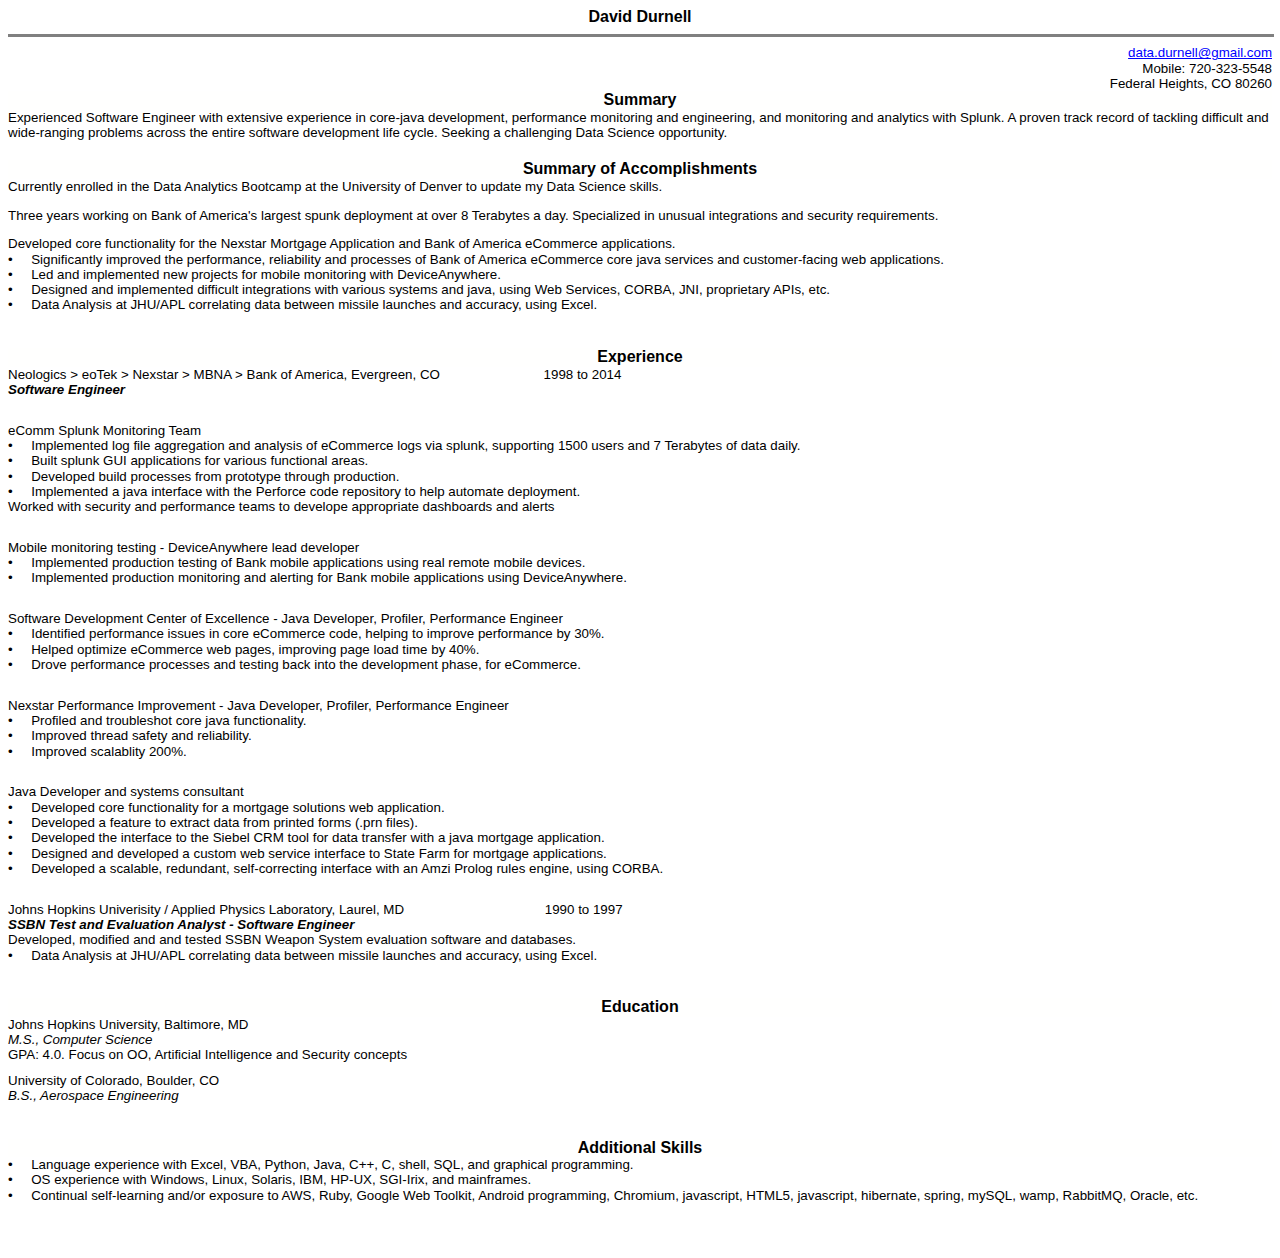
==== resume.html @ 255ffa15 "adding resume" ====
<html>

<head>
<meta http-equiv=Content-Type content="text/html; charset=windows-1252">
<meta name=Generator content="Microsoft Word 15 (filtered)">
<style>
<!--
 /* Font Definitions */
 @font-face
	{font-family:"Cambria Math";
	panose-1:2 4 5 3 5 4 6 3 2 4;}
@font-face
	{font-family:Calibri;
	panose-1:2 15 5 2 2 2 4 3 2 4;}
 /* Style Definitions */
 p.MsoNormal, li.MsoNormal, div.MsoNormal
	{margin-top:0in;
	margin-right:0in;
	margin-bottom:10.0pt;
	margin-left:0in;
	line-height:115%;
	font-size:10.0pt;
	font-family:"Arial",sans-serif;
	color:black;}
a:link, span.MsoHyperlink
	{color:blue;
	text-decoration:underline;}
.MsoChpDefault
	{font-family:"Calibri",sans-serif;}
.MsoPapDefault
	{margin-bottom:10.0pt;
	line-height:115%;}
 /* Page Definitions */
 @page WordSection1
	{size:8.5in 11.0in;
	margin:.8in 1.0in .8in 1.0in;}
div.WordSection1
	{page:WordSection1;}
-->
</style>

</head>

<body lang=EN-US link=blue vlink=purple>

<div class=WordSection1>

<p class=MsoNormal align=center style='margin-bottom:0in;margin-bottom:.0001pt;
text-align:center'><b><span style='font-size:12.0pt;line-height:115%'>David Durnell</span></b></p>

<div class=MsoNormal align=center style='margin-bottom:0in;margin-bottom:.0001pt;
text-align:center'><b><span style='font-size:12.0pt;line-height:115%'>

<hr size=3 width="100%" noshade style='color:black' align=center>

</span></b></div>

<p class=MsoNormal align=right style='margin-bottom:0in;margin-bottom:.0001pt;
text-align:right'><a href="mailto:data.durnell@gmail.com">data.durnell@gmail.com</a></p>

<p class=MsoNormal align=right style='margin-bottom:0in;margin-bottom:.0001pt;
text-align:right'>�Mobile: 720-323-5548</p>

<p class=MsoNormal align=right style='margin-bottom:0in;margin-bottom:.0001pt;
text-align:right'>Federal Heights, CO 80260</p>

<p class=MsoNormal align=center style='margin-bottom:0in;margin-bottom:.0001pt;
text-align:center;background:#FFFFFE'><b><span style='font-size:12.0pt;
line-height:115%'>Summary</span></b></p>

<p class=MsoNormal style='margin-bottom:15.0pt'>Experienced Software Engineer
with extensive experience in core-java development, performance monitoring and
engineering, and monitoring and analytics with Splunk. A proven track record of
tackling difficult and wide-ranging problems across the entire software
development life cycle. Seeking a challenging Data Science opportunity.</p>

<p class=MsoNormal align=center style='margin-bottom:0in;margin-bottom:.0001pt;
text-align:center;background:#FFFFFE'><b><span style='font-size:12.0pt;
line-height:115%'>Summary of Accomplishments</span></b></p>

<p class=MsoNormal style='margin-left:.25in;text-indent:-.25in'>Currently
enrolled in the Data Analytics Bootcamp at the University of Denver to update
my Data Science skills.</p>

<p class=MsoNormal style='margin-left:.25in;text-indent:-.25in'>Three years
working on Bank of America's largest spunk deployment at over 8 Terabytes a
day. Specialized in unusual integrations and security requirements.</p>

<p class=MsoNormal style='margin-top:0in;margin-right:0in;margin-bottom:0in;
margin-left:.25in;margin-bottom:.0001pt;text-indent:-.25in'>Developed core
functionality for the Nexstar Mortgage Application and Bank of America
eCommerce applications.</p>

<p class=MsoNormal style='margin-top:0in;margin-right:0in;margin-bottom:0in;
margin-left:.25in;margin-bottom:.0001pt;text-indent:-.25in'>����� Significantly
improved the performance, reliability and processes of Bank of America
eCommerce core java services and customer-facing web applications.</p>

<p class=MsoNormal style='margin-top:0in;margin-right:0in;margin-bottom:0in;
margin-left:.25in;margin-bottom:.0001pt;text-indent:-.25in'>����� Led and implemented
new projects for mobile monitoring with DeviceAnywhere.</p>

<p class=MsoNormal style='margin-top:0in;margin-right:0in;margin-bottom:0in;
margin-left:.25in;margin-bottom:.0001pt;text-indent:-.25in'>����� Designed and
implemented difficult integrations with various systems and java, using Web
Services, CORBA, JNI, proprietary APIs, etc.</p>

<p class=MsoNormal style='margin-top:0in;margin-right:0in;margin-bottom:0in;
margin-left:.25in;margin-bottom:.0001pt;text-indent:-.25in'>����� Data Analysis
at JHU/APL correlating data between missile launches and accuracy, using Excel.</p>

<p class=MsoNormal style='margin-top:0in;margin-right:0in;margin-bottom:15.0pt;
margin-left:.25in;text-indent:-.25in'>&nbsp;</p>

<p class=MsoNormal align=center style='margin-bottom:0in;margin-bottom:.0001pt;
text-align:center;background:#FFFFFE'><b><span style='font-size:12.0pt;
line-height:115%'>Experience</span></b></p>

<p class=MsoNormal style='margin-bottom:0in;margin-bottom:.0001pt'>Neologics
&gt; eoTek &gt; Nexstar &gt; MBNA &gt; Bank of America, Evergreen, CO��������������������������� 1998
to 2014</p>

<p class=MsoNormal style='margin-bottom:0in;margin-bottom:.0001pt'><b><i>Software
Engineer</i></b></p>

<p class=MsoNormal style='margin-bottom:7.5pt'><b><i>&nbsp;</i></b></p>

<p class=MsoNormal style='margin-bottom:0in;margin-bottom:.0001pt'>eComm Splunk
Monitoring Team</p>

<p class=MsoNormal style='margin-top:0in;margin-right:0in;margin-bottom:0in;
margin-left:.25in;margin-bottom:.0001pt;text-indent:-.25in'>����� Implemented
log file aggregation and analysis of eCommerce logs via splunk, supporting 1500
users and 7 Terabytes of data daily.</p>

<p class=MsoNormal style='margin-top:0in;margin-right:0in;margin-bottom:0in;
margin-left:.25in;margin-bottom:.0001pt;text-indent:-.25in'>����� Built splunk
GUI applications for various functional areas.</p>

<p class=MsoNormal style='margin-top:0in;margin-right:0in;margin-bottom:0in;
margin-left:.25in;margin-bottom:.0001pt;text-indent:-.25in'>����� Developed
build processes from prototype through production.</p>

<p class=MsoNormal style='margin-top:0in;margin-right:0in;margin-bottom:0in;
margin-left:.25in;margin-bottom:.0001pt;text-indent:-.25in'>����� Implemented a
java interface with the Perforce code repository to help automate deployment.</p>

<p class=MsoNormal style='margin-top:0in;margin-right:0in;margin-bottom:0in;
margin-left:.25in;margin-bottom:.0001pt;text-indent:-.25in'>Worked with
security and performance teams to develope appropriate dashboards and alerts</p>

<p class=MsoNormal style='margin-top:0in;margin-right:0in;margin-bottom:7.5pt;
margin-left:.25in;text-indent:-.25in'>&nbsp;</p>

<p class=MsoNormal style='margin-bottom:0in;margin-bottom:.0001pt'>Mobile
monitoring testing - DeviceAnywhere lead developer</p>

<p class=MsoNormal style='margin-top:0in;margin-right:0in;margin-bottom:0in;
margin-left:.25in;margin-bottom:.0001pt;text-indent:-.25in'>����� Implemented
production testing of Bank mobile applications using real remote mobile
devices.</p>

<p class=MsoNormal style='margin-top:0in;margin-right:0in;margin-bottom:0in;
margin-left:.25in;margin-bottom:.0001pt;text-indent:-.25in'>����� Implemented
production monitoring and alerting for Bank mobile applications using
DeviceAnywhere.</p>

<p class=MsoNormal style='margin-top:0in;margin-right:0in;margin-bottom:7.5pt;
margin-left:.25in;text-indent:-.25in'>&nbsp;</p>

<p class=MsoNormal style='margin-bottom:0in;margin-bottom:.0001pt'>Software
Development Center of Excellence - Java Developer, Profiler, Performance
Engineer</p>

<p class=MsoNormal style='margin-top:0in;margin-right:0in;margin-bottom:0in;
margin-left:.25in;margin-bottom:.0001pt;text-indent:-.25in'>����� Identified
performance issues in core eCommerce code, helping to improve performance by
30%.</p>

<p class=MsoNormal style='margin-top:0in;margin-right:0in;margin-bottom:0in;
margin-left:.25in;margin-bottom:.0001pt;text-indent:-.25in'>����� Helped
optimize eCommerce web pages, improving page load time by 40%.</p>

<p class=MsoNormal style='margin-top:0in;margin-right:0in;margin-bottom:0in;
margin-left:.25in;margin-bottom:.0001pt;text-indent:-.25in'>����� Drove
performance processes and testing back into the development phase, for
eCommerce.</p>

<p class=MsoNormal style='margin-top:0in;margin-right:0in;margin-bottom:7.5pt;
margin-left:.25in;text-indent:-.25in'>&nbsp;</p>

<p class=MsoNormal style='margin-bottom:0in;margin-bottom:.0001pt'>Nexstar
Performance Improvement - Java Developer, Profiler, Performance Engineer</p>

<p class=MsoNormal style='margin-top:0in;margin-right:0in;margin-bottom:0in;
margin-left:.25in;margin-bottom:.0001pt;text-indent:-.25in'>����� Profiled and
troubleshot core java functionality.</p>

<p class=MsoNormal style='margin-top:0in;margin-right:0in;margin-bottom:0in;
margin-left:.25in;margin-bottom:.0001pt;text-indent:-.25in'>����� Improved
thread safety and reliability.</p>

<p class=MsoNormal style='margin-top:0in;margin-right:0in;margin-bottom:0in;
margin-left:.25in;margin-bottom:.0001pt;text-indent:-.25in'>����� Improved
scalablity 200%.</p>

<p class=MsoNormal style='margin-top:0in;margin-right:0in;margin-bottom:7.5pt;
margin-left:.25in;text-indent:-.25in'>&nbsp;</p>

<p class=MsoNormal style='margin-bottom:0in;margin-bottom:.0001pt'>Java
Developer and systems consultant</p>

<p class=MsoNormal style='margin-top:0in;margin-right:0in;margin-bottom:0in;
margin-left:.25in;margin-bottom:.0001pt;text-indent:-.25in'>����� Developed
core functionality for a mortgage solutions web application.</p>

<p class=MsoNormal style='margin-top:0in;margin-right:0in;margin-bottom:0in;
margin-left:.25in;margin-bottom:.0001pt;text-indent:-.25in'>����� Developed a
feature to extract data from printed forms (.prn files).</p>

<p class=MsoNormal style='margin-top:0in;margin-right:0in;margin-bottom:0in;
margin-left:.25in;margin-bottom:.0001pt;text-indent:-.25in'>����� Developed the
interface to the Siebel CRM tool for data transfer with a java mortgage
application.</p>

<p class=MsoNormal style='margin-top:0in;margin-right:0in;margin-bottom:0in;
margin-left:.25in;margin-bottom:.0001pt;text-indent:-.25in'>����� Designed and
developed a custom web service interface to State Farm for mortgage
applications.</p>

<p class=MsoNormal style='margin-top:0in;margin-right:0in;margin-bottom:0in;
margin-left:.25in;margin-bottom:.0001pt;text-indent:-.25in'>����� Developed a
scalable, redundant, self-correcting interface with an Amzi Prolog rules
engine, using CORBA.</p>

<p class=MsoNormal style='margin-top:0in;margin-right:0in;margin-bottom:7.5pt;
margin-left:.25in;text-indent:-.25in'>&nbsp;</p>

<p class=MsoNormal style='margin-bottom:0in;margin-bottom:.0001pt'>Johns
Hopkins Univerisity / Applied Physics Laboratory, Laurel, MD������������������������������������� 1990
to 1997</p>

<p class=MsoNormal style='margin-bottom:0in;margin-bottom:.0001pt'><b><i>SSBN
Test and Evaluation Analyst - Software Engineer</i></b></p>

<p class=MsoNormal style='margin-bottom:0in;margin-bottom:.0001pt'>Developed,
modified and and tested SSBN Weapon System evaluation software and databases.</p>

<p class=MsoNormal style='margin-top:0in;margin-right:0in;margin-bottom:0in;
margin-left:.25in;margin-bottom:.0001pt;text-indent:-.25in'>����� Data Analysis
at JHU/APL correlating data between missile launches and accuracy, using Excel.</p>

<p class=MsoNormal style='margin-top:0in;margin-right:0in;margin-bottom:15.0pt;
margin-left:.25in;text-indent:-.25in'>&nbsp;</p>

<p class=MsoNormal align=center style='margin-bottom:0in;margin-bottom:.0001pt;
text-align:center;background:#FFFFFE'><b><span style='font-size:12.0pt;
line-height:115%'>Education</span></b></p>

<p class=MsoNormal style='margin-bottom:0in;margin-bottom:.0001pt'>Johns
Hopkins University, Baltimore, MD����������������������������������������������������������������������������������������������� </p>

<p class=MsoNormal style='margin-bottom:0in;margin-bottom:.0001pt'><i>M.S., Computer
Science</i></p>

<p class=MsoNormal style='margin-bottom:7.5pt'>GPA: 4.0. Focus on OO,
Artificial Intelligence and Security concepts</p>

<p class=MsoNormal style='margin-bottom:0in;margin-bottom:.0001pt'>University
of Colorado, Boulder, CO������������������������������������������������������������������������������������������������������ </p>

<p class=MsoNormal style='margin-bottom:0in;margin-bottom:.0001pt'><i>B.S.,
Aerospace Engineering</i></p>

<p class=MsoNormal style='margin-bottom:15.0pt'><i>&nbsp;</i></p>

<p class=MsoNormal align=center style='margin-bottom:0in;margin-bottom:.0001pt;
text-align:center;background:#FFFFFE'><b><span style='font-size:12.0pt;
line-height:115%'>Additional Skills</span></b></p>

<p class=MsoNormal style='margin-top:0in;margin-right:0in;margin-bottom:0in;
margin-left:.25in;margin-bottom:.0001pt;text-indent:-.25in'>����� Language
experience with Excel, VBA, Python, Java, C++, C, shell, SQL, and graphical
programming.</p>

<p class=MsoNormal style='margin-top:0in;margin-right:0in;margin-bottom:0in;
margin-left:.25in;margin-bottom:.0001pt;text-indent:-.25in'>����� OS experience
with Windows, Linux, Solaris, IBM, HP-UX, SGI-Irix, and mainframes.</p>

<p class=MsoNormal style='margin-top:0in;margin-right:0in;margin-bottom:15.0pt;
margin-left:.25in;text-indent:-.25in'>����� Continual self-learning and/or
exposure to AWS, Ruby, Google Web Toolkit, Android programming, Chromium,
javascript, HTML5, javascript, hibernate, spring, mySQL, wamp, RabbitMQ,
Oracle, etc.</p>

<p class=MsoNormal style='margin-top:0in;margin-right:0in;margin-bottom:15.0pt;
margin-left:.25in;text-indent:-.25in'>&nbsp;</p>

</div>

</body>

</html>
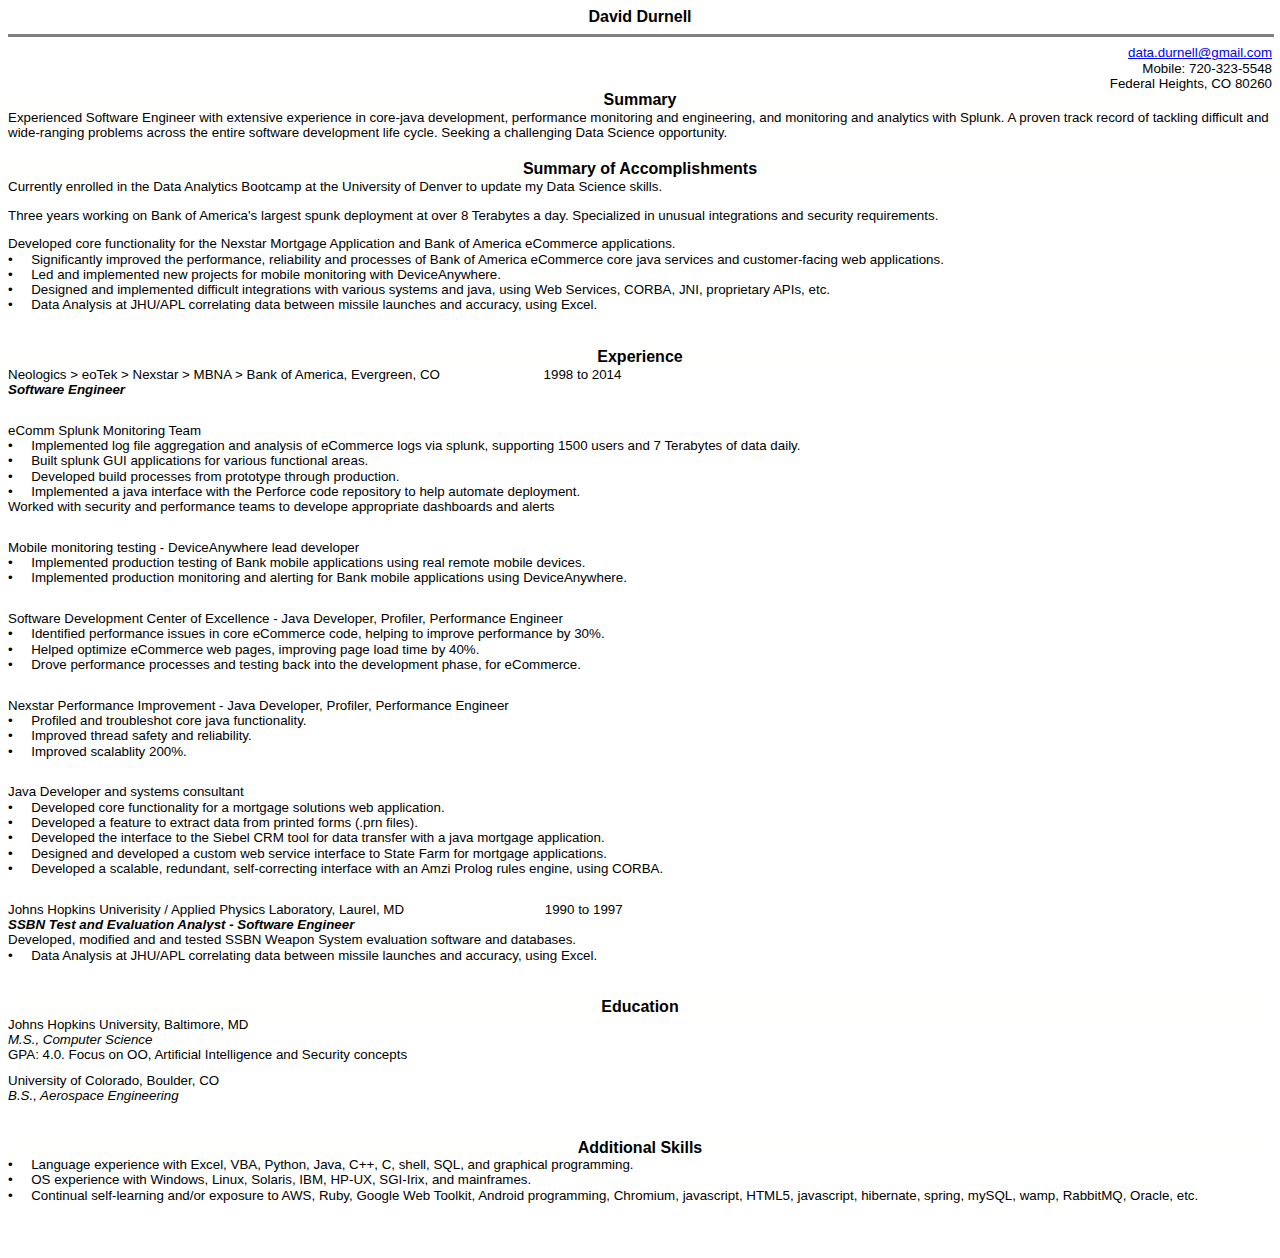
==== commit 610daf34: "resume adjustment" ====
--- a/resume.html
+++ b/resume.html
@@ -1,55 +1,843 @@
-<html>
+<html xmlns:v="urn:schemas-microsoft-com:vml"
+xmlns:o="urn:schemas-microsoft-com:office:office"
+xmlns:w="urn:schemas-microsoft-com:office:word"
+xmlns:m="http://schemas.microsoft.com/office/2004/12/omml"
+xmlns="http://www.w3.org/TR/REC-html40">
 
 <head>
 <meta http-equiv=Content-Type content="text/html; charset=windows-1252">
-<meta name=Generator content="Microsoft Word 15 (filtered)">
+<meta name=ProgId content=Word.Document>
+<meta name=Generator content="Microsoft Word 15">
+<meta name=Originator content="Microsoft Word 15">
+<link rel=File-List href="resume_files/filelist.xml">
+<link rel=Edit-Time-Data href="resume_files/editdata.mso">
+<!--[if !mso]>
+<style>
+v\:* {behavior:url(#default#VML);}
+o\:* {behavior:url(#default#VML);}
+w\:* {behavior:url(#default#VML);}
+.shape {behavior:url(#default#VML);}
+</style>
+<![endif]--><!--[if gte mso 9]><xml>
+ <o:DocumentProperties>
+  <o:Author>David Durnell</o:Author>
+  <o:LastAuthor>David Durnell</o:LastAuthor>
+  <o:Revision>2</o:Revision>
+  <o:TotalTime>942</o:TotalTime>
+  <o:Created>2020-03-02T18:33:00Z</o:Created>
+  <o:LastSaved>2020-03-02T18:33:00Z</o:LastSaved>
+  <o:Pages>1</o:Pages>
+  <o:Words>618</o:Words>
+  <o:Characters>3526</o:Characters>
+  <o:Lines>29</o:Lines>
+  <o:Paragraphs>8</o:Paragraphs>
+  <o:CharactersWithSpaces>4136</o:CharactersWithSpaces>
+  <o:Version>16.00</o:Version>
+ </o:DocumentProperties>
+ <o:OfficeDocumentSettings>
+  <o:AllowPNG/>
+ </o:OfficeDocumentSettings>
+</xml><![endif]-->
+<link rel=themeData href="resume_files/themedata.thmx">
+<link rel=colorSchemeMapping href="resume_files/colorschememapping.xml">
+<!--[if gte mso 9]><xml>
+ <w:WordDocument>
+  <w:SpellingState>Clean</w:SpellingState>
+  <w:GrammarState>Clean</w:GrammarState>
+  <w:TrackMoves>false</w:TrackMoves>
+  <w:TrackFormatting/>
+  <w:PunctuationKerning/>
+  <w:ValidateAgainstSchemas/>
+  <w:SaveIfXMLInvalid>false</w:SaveIfXMLInvalid>
+  <w:IgnoreMixedContent>false</w:IgnoreMixedContent>
+  <w:AlwaysShowPlaceholderText>false</w:AlwaysShowPlaceholderText>
+  <w:DoNotPromoteQF/>
+  <w:LidThemeOther>EN-US</w:LidThemeOther>
+  <w:LidThemeAsian>X-NONE</w:LidThemeAsian>
+  <w:LidThemeComplexScript>X-NONE</w:LidThemeComplexScript>
+  <w:Compatibility>
+   <w:BreakWrappedTables/>
+   <w:SnapToGridInCell/>
+   <w:WrapTextWithPunct/>
+   <w:UseAsianBreakRules/>
+   <w:UseWord2010TableStyleRules/>
+   <w:DontGrowAutofit/>
+   <w:SplitPgBreakAndParaMark/>
+  </w:Compatibility>
+  <m:mathPr>
+   <m:mathFont m:val="Cambria Math"/>
+   <m:brkBin m:val="before"/>
+   <m:brkBinSub m:val="&#45;-"/>
+   <m:smallFrac m:val="off"/>
+   <m:dispDef/>
+   <m:lMargin m:val="0"/>
+   <m:rMargin m:val="0"/>
+   <m:defJc m:val="centerGroup"/>
+   <m:wrapIndent m:val="1440"/>
+   <m:intLim m:val="subSup"/>
+   <m:naryLim m:val="undOvr"/>
+  </m:mathPr></w:WordDocument>
+</xml><![endif]--><!--[if gte mso 9]><xml>
+ <w:LatentStyles DefLockedState="false" DefUnhideWhenUsed="false"
+  DefSemiHidden="false" DefQFormat="false" DefPriority="99"
+  LatentStyleCount="376">
+  <w:LsdException Locked="false" Priority="0" QFormat="true" Name="Normal"/>
+  <w:LsdException Locked="false" Priority="9" QFormat="true" Name="heading 1"/>
+  <w:LsdException Locked="false" Priority="9" SemiHidden="true"
+   UnhideWhenUsed="true" QFormat="true" Name="heading 2"/>
+  <w:LsdException Locked="false" Priority="9" SemiHidden="true"
+   UnhideWhenUsed="true" QFormat="true" Name="heading 3"/>
+  <w:LsdException Locked="false" Priority="9" SemiHidden="true"
+   UnhideWhenUsed="true" QFormat="true" Name="heading 4"/>
+  <w:LsdException Locked="false" Priority="9" SemiHidden="true"
+   UnhideWhenUsed="true" QFormat="true" Name="heading 5"/>
+  <w:LsdException Locked="false" Priority="9" SemiHidden="true"
+   UnhideWhenUsed="true" QFormat="true" Name="heading 6"/>
+  <w:LsdException Locked="false" Priority="9" SemiHidden="true"
+   UnhideWhenUsed="true" QFormat="true" Name="heading 7"/>
+  <w:LsdException Locked="false" Priority="9" SemiHidden="true"
+   UnhideWhenUsed="true" QFormat="true" Name="heading 8"/>
+  <w:LsdException Locked="false" Priority="9" SemiHidden="true"
+   UnhideWhenUsed="true" QFormat="true" Name="heading 9"/>
+  <w:LsdException Locked="false" SemiHidden="true" UnhideWhenUsed="true"
+   Name="index 1"/>
+  <w:LsdException Locked="false" SemiHidden="true" UnhideWhenUsed="true"
+   Name="index 2"/>
+  <w:LsdException Locked="false" SemiHidden="true" UnhideWhenUsed="true"
+   Name="index 3"/>
+  <w:LsdException Locked="false" SemiHidden="true" UnhideWhenUsed="true"
+   Name="index 4"/>
+  <w:LsdException Locked="false" SemiHidden="true" UnhideWhenUsed="true"
+   Name="index 5"/>
+  <w:LsdException Locked="false" SemiHidden="true" UnhideWhenUsed="true"
+   Name="index 6"/>
+  <w:LsdException Locked="false" SemiHidden="true" UnhideWhenUsed="true"
+   Name="index 7"/>
+  <w:LsdException Locked="false" SemiHidden="true" UnhideWhenUsed="true"
+   Name="index 8"/>
+  <w:LsdException Locked="false" SemiHidden="true" UnhideWhenUsed="true"
+   Name="index 9"/>
+  <w:LsdException Locked="false" Priority="39" SemiHidden="true"
+   UnhideWhenUsed="true" Name="toc 1"/>
+  <w:LsdException Locked="false" Priority="39" SemiHidden="true"
+   UnhideWhenUsed="true" Name="toc 2"/>
+  <w:LsdException Locked="false" Priority="39" SemiHidden="true"
+   UnhideWhenUsed="true" Name="toc 3"/>
+  <w:LsdException Locked="false" Priority="39" SemiHidden="true"
+   UnhideWhenUsed="true" Name="toc 4"/>
+  <w:LsdException Locked="false" Priority="39" SemiHidden="true"
+   UnhideWhenUsed="true" Name="toc 5"/>
+  <w:LsdException Locked="false" Priority="39" SemiHidden="true"
+   UnhideWhenUsed="true" Name="toc 6"/>
+  <w:LsdException Locked="false" Priority="39" SemiHidden="true"
+   UnhideWhenUsed="true" Name="toc 7"/>
+  <w:LsdException Locked="false" Priority="39" SemiHidden="true"
+   UnhideWhenUsed="true" Name="toc 8"/>
+  <w:LsdException Locked="false" Priority="39" SemiHidden="true"
+   UnhideWhenUsed="true" Name="toc 9"/>
+  <w:LsdException Locked="false" SemiHidden="true" UnhideWhenUsed="true"
+   Name="Normal Indent"/>
+  <w:LsdException Locked="false" SemiHidden="true" UnhideWhenUsed="true"
+   Name="footnote text"/>
+  <w:LsdException Locked="false" SemiHidden="true" UnhideWhenUsed="true"
+   Name="annotation text"/>
+  <w:LsdException Locked="false" SemiHidden="true" UnhideWhenUsed="true"
+   Name="header"/>
+  <w:LsdException Locked="false" SemiHidden="true" UnhideWhenUsed="true"
+   Name="footer"/>
+  <w:LsdException Locked="false" SemiHidden="true" UnhideWhenUsed="true"
+   Name="index heading"/>
+  <w:LsdException Locked="false" Priority="35" SemiHidden="true"
+   UnhideWhenUsed="true" QFormat="true" Name="caption"/>
+  <w:LsdException Locked="false" SemiHidden="true" UnhideWhenUsed="true"
+   Name="table of figures"/>
+  <w:LsdException Locked="false" SemiHidden="true" UnhideWhenUsed="true"
+   Name="envelope address"/>
+  <w:LsdException Locked="false" SemiHidden="true" UnhideWhenUsed="true"
+   Name="envelope return"/>
+  <w:LsdException Locked="false" SemiHidden="true" UnhideWhenUsed="true"
+   Name="footnote reference"/>
+  <w:LsdException Locked="false" SemiHidden="true" UnhideWhenUsed="true"
+   Name="annotation reference"/>
+  <w:LsdException Locked="false" SemiHidden="true" UnhideWhenUsed="true"
+   Name="line number"/>
+  <w:LsdException Locked="false" SemiHidden="true" UnhideWhenUsed="true"
+   Name="page number"/>
+  <w:LsdException Locked="false" SemiHidden="true" UnhideWhenUsed="true"
+   Name="endnote reference"/>
+  <w:LsdException Locked="false" SemiHidden="true" UnhideWhenUsed="true"
+   Name="endnote text"/>
+  <w:LsdException Locked="false" SemiHidden="true" UnhideWhenUsed="true"
+   Name="table of authorities"/>
+  <w:LsdException Locked="false" SemiHidden="true" UnhideWhenUsed="true"
+   Name="macro"/>
+  <w:LsdException Locked="false" SemiHidden="true" UnhideWhenUsed="true"
+   Name="toa heading"/>
+  <w:LsdException Locked="false" SemiHidden="true" UnhideWhenUsed="true"
+   Name="List"/>
+  <w:LsdException Locked="false" SemiHidden="true" UnhideWhenUsed="true"
+   Name="List Bullet"/>
+  <w:LsdException Locked="false" SemiHidden="true" UnhideWhenUsed="true"
+   Name="List Number"/>
+  <w:LsdException Locked="false" SemiHidden="true" UnhideWhenUsed="true"
+   Name="List 2"/>
+  <w:LsdException Locked="false" SemiHidden="true" UnhideWhenUsed="true"
+   Name="List 3"/>
+  <w:LsdException Locked="false" SemiHidden="true" UnhideWhenUsed="true"
+   Name="List 4"/>
+  <w:LsdException Locked="false" SemiHidden="true" UnhideWhenUsed="true"
+   Name="List 5"/>
+  <w:LsdException Locked="false" SemiHidden="true" UnhideWhenUsed="true"
+   Name="List Bullet 2"/>
+  <w:LsdException Locked="false" SemiHidden="true" UnhideWhenUsed="true"
+   Name="List Bullet 3"/>
+  <w:LsdException Locked="false" SemiHidden="true" UnhideWhenUsed="true"
+   Name="List Bullet 4"/>
+  <w:LsdException Locked="false" SemiHidden="true" UnhideWhenUsed="true"
+   Name="List Bullet 5"/>
+  <w:LsdException Locked="false" SemiHidden="true" UnhideWhenUsed="true"
+   Name="List Number 2"/>
+  <w:LsdException Locked="false" SemiHidden="true" UnhideWhenUsed="true"
+   Name="List Number 3"/>
+  <w:LsdException Locked="false" SemiHidden="true" UnhideWhenUsed="true"
+   Name="List Number 4"/>
+  <w:LsdException Locked="false" SemiHidden="true" UnhideWhenUsed="true"
+   Name="List Number 5"/>
+  <w:LsdException Locked="false" Priority="10" QFormat="true" Name="Title"/>
+  <w:LsdException Locked="false" SemiHidden="true" UnhideWhenUsed="true"
+   Name="Closing"/>
+  <w:LsdException Locked="false" SemiHidden="true" UnhideWhenUsed="true"
+   Name="Signature"/>
+  <w:LsdException Locked="false" Priority="1" SemiHidden="true"
+   UnhideWhenUsed="true" Name="Default Paragraph Font"/>
+  <w:LsdException Locked="false" SemiHidden="true" UnhideWhenUsed="true"
+   Name="Body Text"/>
+  <w:LsdException Locked="false" SemiHidden="true" UnhideWhenUsed="true"
+   Name="Body Text Indent"/>
+  <w:LsdException Locked="false" SemiHidden="true" UnhideWhenUsed="true"
+   Name="List Continue"/>
+  <w:LsdException Locked="false" SemiHidden="true" UnhideWhenUsed="true"
+   Name="List Continue 2"/>
+  <w:LsdException Locked="false" SemiHidden="true" UnhideWhenUsed="true"
+   Name="List Continue 3"/>
+  <w:LsdException Locked="false" SemiHidden="true" UnhideWhenUsed="true"
+   Name="List Continue 4"/>
+  <w:LsdException Locked="false" SemiHidden="true" UnhideWhenUsed="true"
+   Name="List Continue 5"/>
+  <w:LsdException Locked="false" SemiHidden="true" UnhideWhenUsed="true"
+   Name="Message Header"/>
+  <w:LsdException Locked="false" Priority="11" QFormat="true" Name="Subtitle"/>
+  <w:LsdException Locked="false" SemiHidden="true" UnhideWhenUsed="true"
+   Name="Salutation"/>
+  <w:LsdException Locked="false" SemiHidden="true" UnhideWhenUsed="true"
+   Name="Date"/>
+  <w:LsdException Locked="false" SemiHidden="true" UnhideWhenUsed="true"
+   Name="Body Text First Indent"/>
+  <w:LsdException Locked="false" SemiHidden="true" UnhideWhenUsed="true"
+   Name="Body Text First Indent 2"/>
+  <w:LsdException Locked="false" SemiHidden="true" UnhideWhenUsed="true"
+   Name="Note Heading"/>
+  <w:LsdException Locked="false" SemiHidden="true" UnhideWhenUsed="true"
+   Name="Body Text 2"/>
+  <w:LsdException Locked="false" SemiHidden="true" UnhideWhenUsed="true"
+   Name="Body Text 3"/>
+  <w:LsdException Locked="false" SemiHidden="true" UnhideWhenUsed="true"
+   Name="Body Text Indent 2"/>
+  <w:LsdException Locked="false" SemiHidden="true" UnhideWhenUsed="true"
+   Name="Body Text Indent 3"/>
+  <w:LsdException Locked="false" SemiHidden="true" UnhideWhenUsed="true"
+   Name="Block Text"/>
+  <w:LsdException Locked="false" SemiHidden="true" UnhideWhenUsed="true"
+   Name="Hyperlink"/>
+  <w:LsdException Locked="false" SemiHidden="true" UnhideWhenUsed="true"
+   Name="FollowedHyperlink"/>
+  <w:LsdException Locked="false" Priority="22" QFormat="true" Name="Strong"/>
+  <w:LsdException Locked="false" Priority="20" QFormat="true" Name="Emphasis"/>
+  <w:LsdException Locked="false" SemiHidden="true" UnhideWhenUsed="true"
+   Name="Document Map"/>
+  <w:LsdException Locked="false" SemiHidden="true" UnhideWhenUsed="true"
+   Name="Plain Text"/>
+  <w:LsdException Locked="false" SemiHidden="true" UnhideWhenUsed="true"
+   Name="E-mail Signature"/>
+  <w:LsdException Locked="false" SemiHidden="true" UnhideWhenUsed="true"
+   Name="HTML Top of Form"/>
+  <w:LsdException Locked="false" SemiHidden="true" UnhideWhenUsed="true"
+   Name="HTML Bottom of Form"/>
+  <w:LsdException Locked="false" SemiHidden="true" UnhideWhenUsed="true"
+   Name="Normal (Web)"/>
+  <w:LsdException Locked="false" SemiHidden="true" UnhideWhenUsed="true"
+   Name="HTML Acronym"/>
+  <w:LsdException Locked="false" SemiHidden="true" UnhideWhenUsed="true"
+   Name="HTML Address"/>
+  <w:LsdException Locked="false" SemiHidden="true" UnhideWhenUsed="true"
+   Name="HTML Cite"/>
+  <w:LsdException Locked="false" SemiHidden="true" UnhideWhenUsed="true"
+   Name="HTML Code"/>
+  <w:LsdException Locked="false" SemiHidden="true" UnhideWhenUsed="true"
+   Name="HTML Definition"/>
+  <w:LsdException Locked="false" SemiHidden="true" UnhideWhenUsed="true"
+   Name="HTML Keyboard"/>
+  <w:LsdException Locked="false" SemiHidden="true" UnhideWhenUsed="true"
+   Name="HTML Preformatted"/>
+  <w:LsdException Locked="false" SemiHidden="true" UnhideWhenUsed="true"
+   Name="HTML Sample"/>
+  <w:LsdException Locked="false" SemiHidden="true" UnhideWhenUsed="true"
+   Name="HTML Typewriter"/>
+  <w:LsdException Locked="false" SemiHidden="true" UnhideWhenUsed="true"
+   Name="HTML Variable"/>
+  <w:LsdException Locked="false" SemiHidden="true" UnhideWhenUsed="true"
+   Name="Normal Table"/>
+  <w:LsdException Locked="false" SemiHidden="true" UnhideWhenUsed="true"
+   Name="annotation subject"/>
+  <w:LsdException Locked="false" SemiHidden="true" UnhideWhenUsed="true"
+   Name="No List"/>
+  <w:LsdException Locked="false" SemiHidden="true" UnhideWhenUsed="true"
+   Name="Outline List 1"/>
+  <w:LsdException Locked="false" SemiHidden="true" UnhideWhenUsed="true"
+   Name="Outline List 2"/>
+  <w:LsdException Locked="false" SemiHidden="true" UnhideWhenUsed="true"
+   Name="Outline List 3"/>
+  <w:LsdException Locked="false" SemiHidden="true" UnhideWhenUsed="true"
+   Name="Table Simple 1"/>
+  <w:LsdException Locked="false" SemiHidden="true" UnhideWhenUsed="true"
+   Name="Table Simple 2"/>
+  <w:LsdException Locked="false" SemiHidden="true" UnhideWhenUsed="true"
+   Name="Table Simple 3"/>
+  <w:LsdException Locked="false" SemiHidden="true" UnhideWhenUsed="true"
+   Name="Table Classic 1"/>
+  <w:LsdException Locked="false" SemiHidden="true" UnhideWhenUsed="true"
+   Name="Table Classic 2"/>
+  <w:LsdException Locked="false" SemiHidden="true" UnhideWhenUsed="true"
+   Name="Table Classic 3"/>
+  <w:LsdException Locked="false" SemiHidden="true" UnhideWhenUsed="true"
+   Name="Table Classic 4"/>
+  <w:LsdException Locked="false" SemiHidden="true" UnhideWhenUsed="true"
+   Name="Table Colorful 1"/>
+  <w:LsdException Locked="false" SemiHidden="true" UnhideWhenUsed="true"
+   Name="Table Colorful 2"/>
+  <w:LsdException Locked="false" SemiHidden="true" UnhideWhenUsed="true"
+   Name="Table Colorful 3"/>
+  <w:LsdException Locked="false" SemiHidden="true" UnhideWhenUsed="true"
+   Name="Table Columns 1"/>
+  <w:LsdException Locked="false" SemiHidden="true" UnhideWhenUsed="true"
+   Name="Table Columns 2"/>
+  <w:LsdException Locked="false" SemiHidden="true" UnhideWhenUsed="true"
+   Name="Table Columns 3"/>
+  <w:LsdException Locked="false" SemiHidden="true" UnhideWhenUsed="true"
+   Name="Table Columns 4"/>
+  <w:LsdException Locked="false" SemiHidden="true" UnhideWhenUsed="true"
+   Name="Table Columns 5"/>
+  <w:LsdException Locked="false" SemiHidden="true" UnhideWhenUsed="true"
+   Name="Table Grid 1"/>
+  <w:LsdException Locked="false" SemiHidden="true" UnhideWhenUsed="true"
+   Name="Table Grid 2"/>
+  <w:LsdException Locked="false" SemiHidden="true" UnhideWhenUsed="true"
+   Name="Table Grid 3"/>
+  <w:LsdException Locked="false" SemiHidden="true" UnhideWhenUsed="true"
+   Name="Table Grid 4"/>
+  <w:LsdException Locked="false" SemiHidden="true" UnhideWhenUsed="true"
+   Name="Table Grid 5"/>
+  <w:LsdException Locked="false" SemiHidden="true" UnhideWhenUsed="true"
+   Name="Table Grid 6"/>
+  <w:LsdException Locked="false" SemiHidden="true" UnhideWhenUsed="true"
+   Name="Table Grid 7"/>
+  <w:LsdException Locked="false" SemiHidden="true" UnhideWhenUsed="true"
+   Name="Table Grid 8"/>
+  <w:LsdException Locked="false" SemiHidden="true" UnhideWhenUsed="true"
+   Name="Table List 1"/>
+  <w:LsdException Locked="false" SemiHidden="true" UnhideWhenUsed="true"
+   Name="Table List 2"/>
+  <w:LsdException Locked="false" SemiHidden="true" UnhideWhenUsed="true"
+   Name="Table List 3"/>
+  <w:LsdException Locked="false" SemiHidden="true" UnhideWhenUsed="true"
+   Name="Table List 4"/>
+  <w:LsdException Locked="false" SemiHidden="true" UnhideWhenUsed="true"
+   Name="Table List 5"/>
+  <w:LsdException Locked="false" SemiHidden="true" UnhideWhenUsed="true"
+   Name="Table List 6"/>
+  <w:LsdException Locked="false" SemiHidden="true" UnhideWhenUsed="true"
+   Name="Table List 7"/>
+  <w:LsdException Locked="false" SemiHidden="true" UnhideWhenUsed="true"
+   Name="Table List 8"/>
+  <w:LsdException Locked="false" SemiHidden="true" UnhideWhenUsed="true"
+   Name="Table 3D effects 1"/>
+  <w:LsdException Locked="false" SemiHidden="true" UnhideWhenUsed="true"
+   Name="Table 3D effects 2"/>
+  <w:LsdException Locked="false" SemiHidden="true" UnhideWhenUsed="true"
+   Name="Table 3D effects 3"/>
+  <w:LsdException Locked="false" SemiHidden="true" UnhideWhenUsed="true"
+   Name="Table Contemporary"/>
+  <w:LsdException Locked="false" SemiHidden="true" UnhideWhenUsed="true"
+   Name="Table Elegant"/>
+  <w:LsdException Locked="false" SemiHidden="true" UnhideWhenUsed="true"
+   Name="Table Professional"/>
+  <w:LsdException Locked="false" SemiHidden="true" UnhideWhenUsed="true"
+   Name="Table Subtle 1"/>
+  <w:LsdException Locked="false" SemiHidden="true" UnhideWhenUsed="true"
+   Name="Table Subtle 2"/>
+  <w:LsdException Locked="false" SemiHidden="true" UnhideWhenUsed="true"
+   Name="Table Web 1"/>
+  <w:LsdException Locked="false" SemiHidden="true" UnhideWhenUsed="true"
+   Name="Table Web 2"/>
+  <w:LsdException Locked="false" SemiHidden="true" UnhideWhenUsed="true"
+   Name="Table Web 3"/>
+  <w:LsdException Locked="false" SemiHidden="true" UnhideWhenUsed="true"
+   Name="Balloon Text"/>
+  <w:LsdException Locked="false" Priority="59" Name="Table Grid"/>
+  <w:LsdException Locked="false" SemiHidden="true" UnhideWhenUsed="true"
+   Name="Table Theme"/>
+  <w:LsdException Locked="false" SemiHidden="true" Name="Placeholder Text"/>
+  <w:LsdException Locked="false" Priority="1" QFormat="true" Name="No Spacing"/>
+  <w:LsdException Locked="false" Priority="60" Name="Light Shading"/>
+  <w:LsdException Locked="false" Priority="61" Name="Light List"/>
+  <w:LsdException Locked="false" Priority="62" Name="Light Grid"/>
+  <w:LsdException Locked="false" Priority="63" Name="Medium Shading 1"/>
+  <w:LsdException Locked="false" Priority="64" Name="Medium Shading 2"/>
+  <w:LsdException Locked="false" Priority="65" Name="Medium List 1"/>
+  <w:LsdException Locked="false" Priority="66" Name="Medium List 2"/>
+  <w:LsdException Locked="false" Priority="67" Name="Medium Grid 1"/>
+  <w:LsdException Locked="false" Priority="68" Name="Medium Grid 2"/>
+  <w:LsdException Locked="false" Priority="69" Name="Medium Grid 3"/>
+  <w:LsdException Locked="false" Priority="70" Name="Dark List"/>
+  <w:LsdException Locked="false" Priority="71" Name="Colorful Shading"/>
+  <w:LsdException Locked="false" Priority="72" Name="Colorful List"/>
+  <w:LsdException Locked="false" Priority="73" Name="Colorful Grid"/>
+  <w:LsdException Locked="false" Priority="60" Name="Light Shading Accent 1"/>
+  <w:LsdException Locked="false" Priority="61" Name="Light List Accent 1"/>
+  <w:LsdException Locked="false" Priority="62" Name="Light Grid Accent 1"/>
+  <w:LsdException Locked="false" Priority="63" Name="Medium Shading 1 Accent 1"/>
+  <w:LsdException Locked="false" Priority="64" Name="Medium Shading 2 Accent 1"/>
+  <w:LsdException Locked="false" Priority="65" Name="Medium List 1 Accent 1"/>
+  <w:LsdException Locked="false" SemiHidden="true" Name="Revision"/>
+  <w:LsdException Locked="false" Priority="34" QFormat="true"
+   Name="List Paragraph"/>
+  <w:LsdException Locked="false" Priority="29" QFormat="true" Name="Quote"/>
+  <w:LsdException Locked="false" Priority="30" QFormat="true"
+   Name="Intense Quote"/>
+  <w:LsdException Locked="false" Priority="66" Name="Medium List 2 Accent 1"/>
+  <w:LsdException Locked="false" Priority="67" Name="Medium Grid 1 Accent 1"/>
+  <w:LsdException Locked="false" Priority="68" Name="Medium Grid 2 Accent 1"/>
+  <w:LsdException Locked="false" Priority="69" Name="Medium Grid 3 Accent 1"/>
+  <w:LsdException Locked="false" Priority="70" Name="Dark List Accent 1"/>
+  <w:LsdException Locked="false" Priority="71" Name="Colorful Shading Accent 1"/>
+  <w:LsdException Locked="false" Priority="72" Name="Colorful List Accent 1"/>
+  <w:LsdException Locked="false" Priority="73" Name="Colorful Grid Accent 1"/>
+  <w:LsdException Locked="false" Priority="60" Name="Light Shading Accent 2"/>
+  <w:LsdException Locked="false" Priority="61" Name="Light List Accent 2"/>
+  <w:LsdException Locked="false" Priority="62" Name="Light Grid Accent 2"/>
+  <w:LsdException Locked="false" Priority="63" Name="Medium Shading 1 Accent 2"/>
+  <w:LsdException Locked="false" Priority="64" Name="Medium Shading 2 Accent 2"/>
+  <w:LsdException Locked="false" Priority="65" Name="Medium List 1 Accent 2"/>
+  <w:LsdException Locked="false" Priority="66" Name="Medium List 2 Accent 2"/>
+  <w:LsdException Locked="false" Priority="67" Name="Medium Grid 1 Accent 2"/>
+  <w:LsdException Locked="false" Priority="68" Name="Medium Grid 2 Accent 2"/>
+  <w:LsdException Locked="false" Priority="69" Name="Medium Grid 3 Accent 2"/>
+  <w:LsdException Locked="false" Priority="70" Name="Dark List Accent 2"/>
+  <w:LsdException Locked="false" Priority="71" Name="Colorful Shading Accent 2"/>
+  <w:LsdException Locked="false" Priority="72" Name="Colorful List Accent 2"/>
+  <w:LsdException Locked="false" Priority="73" Name="Colorful Grid Accent 2"/>
+  <w:LsdException Locked="false" Priority="60" Name="Light Shading Accent 3"/>
+  <w:LsdException Locked="false" Priority="61" Name="Light List Accent 3"/>
+  <w:LsdException Locked="false" Priority="62" Name="Light Grid Accent 3"/>
+  <w:LsdException Locked="false" Priority="63" Name="Medium Shading 1 Accent 3"/>
+  <w:LsdException Locked="false" Priority="64" Name="Medium Shading 2 Accent 3"/>
+  <w:LsdException Locked="false" Priority="65" Name="Medium List 1 Accent 3"/>
+  <w:LsdException Locked="false" Priority="66" Name="Medium List 2 Accent 3"/>
+  <w:LsdException Locked="false" Priority="67" Name="Medium Grid 1 Accent 3"/>
+  <w:LsdException Locked="false" Priority="68" Name="Medium Grid 2 Accent 3"/>
+  <w:LsdException Locked="false" Priority="69" Name="Medium Grid 3 Accent 3"/>
+  <w:LsdException Locked="false" Priority="70" Name="Dark List Accent 3"/>
+  <w:LsdException Locked="false" Priority="71" Name="Colorful Shading Accent 3"/>
+  <w:LsdException Locked="false" Priority="72" Name="Colorful List Accent 3"/>
+  <w:LsdException Locked="false" Priority="73" Name="Colorful Grid Accent 3"/>
+  <w:LsdException Locked="false" Priority="60" Name="Light Shading Accent 4"/>
+  <w:LsdException Locked="false" Priority="61" Name="Light List Accent 4"/>
+  <w:LsdException Locked="false" Priority="62" Name="Light Grid Accent 4"/>
+  <w:LsdException Locked="false" Priority="63" Name="Medium Shading 1 Accent 4"/>
+  <w:LsdException Locked="false" Priority="64" Name="Medium Shading 2 Accent 4"/>
+  <w:LsdException Locked="false" Priority="65" Name="Medium List 1 Accent 4"/>
+  <w:LsdException Locked="false" Priority="66" Name="Medium List 2 Accent 4"/>
+  <w:LsdException Locked="false" Priority="67" Name="Medium Grid 1 Accent 4"/>
+  <w:LsdException Locked="false" Priority="68" Name="Medium Grid 2 Accent 4"/>
+  <w:LsdException Locked="false" Priority="69" Name="Medium Grid 3 Accent 4"/>
+  <w:LsdException Locked="false" Priority="70" Name="Dark List Accent 4"/>
+  <w:LsdException Locked="false" Priority="71" Name="Colorful Shading Accent 4"/>
+  <w:LsdException Locked="false" Priority="72" Name="Colorful List Accent 4"/>
+  <w:LsdException Locked="false" Priority="73" Name="Colorful Grid Accent 4"/>
+  <w:LsdException Locked="false" Priority="60" Name="Light Shading Accent 5"/>
+  <w:LsdException Locked="false" Priority="61" Name="Light List Accent 5"/>
+  <w:LsdException Locked="false" Priority="62" Name="Light Grid Accent 5"/>
+  <w:LsdException Locked="false" Priority="63" Name="Medium Shading 1 Accent 5"/>
+  <w:LsdException Locked="false" Priority="64" Name="Medium Shading 2 Accent 5"/>
+  <w:LsdException Locked="false" Priority="65" Name="Medium List 1 Accent 5"/>
+  <w:LsdException Locked="false" Priority="66" Name="Medium List 2 Accent 5"/>
+  <w:LsdException Locked="false" Priority="67" Name="Medium Grid 1 Accent 5"/>
+  <w:LsdException Locked="false" Priority="68" Name="Medium Grid 2 Accent 5"/>
+  <w:LsdException Locked="false" Priority="69" Name="Medium Grid 3 Accent 5"/>
+  <w:LsdException Locked="false" Priority="70" Name="Dark List Accent 5"/>
+  <w:LsdException Locked="false" Priority="71" Name="Colorful Shading Accent 5"/>
+  <w:LsdException Locked="false" Priority="72" Name="Colorful List Accent 5"/>
+  <w:LsdException Locked="false" Priority="73" Name="Colorful Grid Accent 5"/>
+  <w:LsdException Locked="false" Priority="60" Name="Light Shading Accent 6"/>
+  <w:LsdException Locked="false" Priority="61" Name="Light List Accent 6"/>
+  <w:LsdException Locked="false" Priority="62" Name="Light Grid Accent 6"/>
+  <w:LsdException Locked="false" Priority="63" Name="Medium Shading 1 Accent 6"/>
+  <w:LsdException Locked="false" Priority="64" Name="Medium Shading 2 Accent 6"/>
+  <w:LsdException Locked="false" Priority="65" Name="Medium List 1 Accent 6"/>
+  <w:LsdException Locked="false" Priority="66" Name="Medium List 2 Accent 6"/>
+  <w:LsdException Locked="false" Priority="67" Name="Medium Grid 1 Accent 6"/>
+  <w:LsdException Locked="false" Priority="68" Name="Medium Grid 2 Accent 6"/>
+  <w:LsdException Locked="false" Priority="69" Name="Medium Grid 3 Accent 6"/>
+  <w:LsdException Locked="false" Priority="70" Name="Dark List Accent 6"/>
+  <w:LsdException Locked="false" Priority="71" Name="Colorful Shading Accent 6"/>
+  <w:LsdException Locked="false" Priority="72" Name="Colorful List Accent 6"/>
+  <w:LsdException Locked="false" Priority="73" Name="Colorful Grid Accent 6"/>
+  <w:LsdException Locked="false" Priority="19" QFormat="true"
+   Name="Subtle Emphasis"/>
+  <w:LsdException Locked="false" Priority="21" QFormat="true"
+   Name="Intense Emphasis"/>
+  <w:LsdException Locked="false" Priority="31" QFormat="true"
+   Name="Subtle Reference"/>
+  <w:LsdException Locked="false" Priority="32" QFormat="true"
+   Name="Intense Reference"/>
+  <w:LsdException Locked="false" Priority="33" QFormat="true" Name="Book Title"/>
+  <w:LsdException Locked="false" Priority="37" SemiHidden="true"
+   UnhideWhenUsed="true" Name="Bibliography"/>
+  <w:LsdException Locked="false" Priority="39" SemiHidden="true"
+   UnhideWhenUsed="true" QFormat="true" Name="TOC Heading"/>
+  <w:LsdException Locked="false" Priority="41" Name="Plain Table 1"/>
+  <w:LsdException Locked="false" Priority="42" Name="Plain Table 2"/>
+  <w:LsdException Locked="false" Priority="43" Name="Plain Table 3"/>
+  <w:LsdException Locked="false" Priority="44" Name="Plain Table 4"/>
+  <w:LsdException Locked="false" Priority="45" Name="Plain Table 5"/>
+  <w:LsdException Locked="false" Priority="40" Name="Grid Table Light"/>
+  <w:LsdException Locked="false" Priority="46" Name="Grid Table 1 Light"/>
+  <w:LsdException Locked="false" Priority="47" Name="Grid Table 2"/>
+  <w:LsdException Locked="false" Priority="48" Name="Grid Table 3"/>
+  <w:LsdException Locked="false" Priority="49" Name="Grid Table 4"/>
+  <w:LsdException Locked="false" Priority="50" Name="Grid Table 5 Dark"/>
+  <w:LsdException Locked="false" Priority="51" Name="Grid Table 6 Colorful"/>
+  <w:LsdException Locked="false" Priority="52" Name="Grid Table 7 Colorful"/>
+  <w:LsdException Locked="false" Priority="46"
+   Name="Grid Table 1 Light Accent 1"/>
+  <w:LsdException Locked="false" Priority="47" Name="Grid Table 2 Accent 1"/>
+  <w:LsdException Locked="false" Priority="48" Name="Grid Table 3 Accent 1"/>
+  <w:LsdException Locked="false" Priority="49" Name="Grid Table 4 Accent 1"/>
+  <w:LsdException Locked="false" Priority="50" Name="Grid Table 5 Dark Accent 1"/>
+  <w:LsdException Locked="false" Priority="51"
+   Name="Grid Table 6 Colorful Accent 1"/>
+  <w:LsdException Locked="false" Priority="52"
+   Name="Grid Table 7 Colorful Accent 1"/>
+  <w:LsdException Locked="false" Priority="46"
+   Name="Grid Table 1 Light Accent 2"/>
+  <w:LsdException Locked="false" Priority="47" Name="Grid Table 2 Accent 2"/>
+  <w:LsdException Locked="false" Priority="48" Name="Grid Table 3 Accent 2"/>
+  <w:LsdException Locked="false" Priority="49" Name="Grid Table 4 Accent 2"/>
+  <w:LsdException Locked="false" Priority="50" Name="Grid Table 5 Dark Accent 2"/>
+  <w:LsdException Locked="false" Priority="51"
+   Name="Grid Table 6 Colorful Accent 2"/>
+  <w:LsdException Locked="false" Priority="52"
+   Name="Grid Table 7 Colorful Accent 2"/>
+  <w:LsdException Locked="false" Priority="46"
+   Name="Grid Table 1 Light Accent 3"/>
+  <w:LsdException Locked="false" Priority="47" Name="Grid Table 2 Accent 3"/>
+  <w:LsdException Locked="false" Priority="48" Name="Grid Table 3 Accent 3"/>
+  <w:LsdException Locked="false" Priority="49" Name="Grid Table 4 Accent 3"/>
+  <w:LsdException Locked="false" Priority="50" Name="Grid Table 5 Dark Accent 3"/>
+  <w:LsdException Locked="false" Priority="51"
+   Name="Grid Table 6 Colorful Accent 3"/>
+  <w:LsdException Locked="false" Priority="52"
+   Name="Grid Table 7 Colorful Accent 3"/>
+  <w:LsdException Locked="false" Priority="46"
+   Name="Grid Table 1 Light Accent 4"/>
+  <w:LsdException Locked="false" Priority="47" Name="Grid Table 2 Accent 4"/>
+  <w:LsdException Locked="false" Priority="48" Name="Grid Table 3 Accent 4"/>
+  <w:LsdException Locked="false" Priority="49" Name="Grid Table 4 Accent 4"/>
+  <w:LsdException Locked="false" Priority="50" Name="Grid Table 5 Dark Accent 4"/>
+  <w:LsdException Locked="false" Priority="51"
+   Name="Grid Table 6 Colorful Accent 4"/>
+  <w:LsdException Locked="false" Priority="52"
+   Name="Grid Table 7 Colorful Accent 4"/>
+  <w:LsdException Locked="false" Priority="46"
+   Name="Grid Table 1 Light Accent 5"/>
+  <w:LsdException Locked="false" Priority="47" Name="Grid Table 2 Accent 5"/>
+  <w:LsdException Locked="false" Priority="48" Name="Grid Table 3 Accent 5"/>
+  <w:LsdException Locked="false" Priority="49" Name="Grid Table 4 Accent 5"/>
+  <w:LsdException Locked="false" Priority="50" Name="Grid Table 5 Dark Accent 5"/>
+  <w:LsdException Locked="false" Priority="51"
+   Name="Grid Table 6 Colorful Accent 5"/>
+  <w:LsdException Locked="false" Priority="52"
+   Name="Grid Table 7 Colorful Accent 5"/>
+  <w:LsdException Locked="false" Priority="46"
+   Name="Grid Table 1 Light Accent 6"/>
+  <w:LsdException Locked="false" Priority="47" Name="Grid Table 2 Accent 6"/>
+  <w:LsdException Locked="false" Priority="48" Name="Grid Table 3 Accent 6"/>
+  <w:LsdException Locked="false" Priority="49" Name="Grid Table 4 Accent 6"/>
+  <w:LsdException Locked="false" Priority="50" Name="Grid Table 5 Dark Accent 6"/>
+  <w:LsdException Locked="false" Priority="51"
+   Name="Grid Table 6 Colorful Accent 6"/>
+  <w:LsdException Locked="false" Priority="52"
+   Name="Grid Table 7 Colorful Accent 6"/>
+  <w:LsdException Locked="false" Priority="46" Name="List Table 1 Light"/>
+  <w:LsdException Locked="false" Priority="47" Name="List Table 2"/>
+  <w:LsdException Locked="false" Priority="48" Name="List Table 3"/>
+  <w:LsdException Locked="false" Priority="49" Name="List Table 4"/>
+  <w:LsdException Locked="false" Priority="50" Name="List Table 5 Dark"/>
+  <w:LsdException Locked="false" Priority="51" Name="List Table 6 Colorful"/>
+  <w:LsdException Locked="false" Priority="52" Name="List Table 7 Colorful"/>
+  <w:LsdException Locked="false" Priority="46"
+   Name="List Table 1 Light Accent 1"/>
+  <w:LsdException Locked="false" Priority="47" Name="List Table 2 Accent 1"/>
+  <w:LsdException Locked="false" Priority="48" Name="List Table 3 Accent 1"/>
+  <w:LsdException Locked="false" Priority="49" Name="List Table 4 Accent 1"/>
+  <w:LsdException Locked="false" Priority="50" Name="List Table 5 Dark Accent 1"/>
+  <w:LsdException Locked="false" Priority="51"
+   Name="List Table 6 Colorful Accent 1"/>
+  <w:LsdException Locked="false" Priority="52"
+   Name="List Table 7 Colorful Accent 1"/>
+  <w:LsdException Locked="false" Priority="46"
+   Name="List Table 1 Light Accent 2"/>
+  <w:LsdException Locked="false" Priority="47" Name="List Table 2 Accent 2"/>
+  <w:LsdException Locked="false" Priority="48" Name="List Table 3 Accent 2"/>
+  <w:LsdException Locked="false" Priority="49" Name="List Table 4 Accent 2"/>
+  <w:LsdException Locked="false" Priority="50" Name="List Table 5 Dark Accent 2"/>
+  <w:LsdException Locked="false" Priority="51"
+   Name="List Table 6 Colorful Accent 2"/>
+  <w:LsdException Locked="false" Priority="52"
+   Name="List Table 7 Colorful Accent 2"/>
+  <w:LsdException Locked="false" Priority="46"
+   Name="List Table 1 Light Accent 3"/>
+  <w:LsdException Locked="false" Priority="47" Name="List Table 2 Accent 3"/>
+  <w:LsdException Locked="false" Priority="48" Name="List Table 3 Accent 3"/>
+  <w:LsdException Locked="false" Priority="49" Name="List Table 4 Accent 3"/>
+  <w:LsdException Locked="false" Priority="50" Name="List Table 5 Dark Accent 3"/>
+  <w:LsdException Locked="false" Priority="51"
+   Name="List Table 6 Colorful Accent 3"/>
+  <w:LsdException Locked="false" Priority="52"
+   Name="List Table 7 Colorful Accent 3"/>
+  <w:LsdException Locked="false" Priority="46"
+   Name="List Table 1 Light Accent 4"/>
+  <w:LsdException Locked="false" Priority="47" Name="List Table 2 Accent 4"/>
+  <w:LsdException Locked="false" Priority="48" Name="List Table 3 Accent 4"/>
+  <w:LsdException Locked="false" Priority="49" Name="List Table 4 Accent 4"/>
+  <w:LsdException Locked="false" Priority="50" Name="List Table 5 Dark Accent 4"/>
+  <w:LsdException Locked="false" Priority="51"
+   Name="List Table 6 Colorful Accent 4"/>
+  <w:LsdException Locked="false" Priority="52"
+   Name="List Table 7 Colorful Accent 4"/>
+  <w:LsdException Locked="false" Priority="46"
+   Name="List Table 1 Light Accent 5"/>
+  <w:LsdException Locked="false" Priority="47" Name="List Table 2 Accent 5"/>
+  <w:LsdException Locked="false" Priority="48" Name="List Table 3 Accent 5"/>
+  <w:LsdException Locked="false" Priority="49" Name="List Table 4 Accent 5"/>
+  <w:LsdException Locked="false" Priority="50" Name="List Table 5 Dark Accent 5"/>
+  <w:LsdException Locked="false" Priority="51"
+   Name="List Table 6 Colorful Accent 5"/>
+  <w:LsdException Locked="false" Priority="52"
+   Name="List Table 7 Colorful Accent 5"/>
+  <w:LsdException Locked="false" Priority="46"
+   Name="List Table 1 Light Accent 6"/>
+  <w:LsdException Locked="false" Priority="47" Name="List Table 2 Accent 6"/>
+  <w:LsdException Locked="false" Priority="48" Name="List Table 3 Accent 6"/>
+  <w:LsdException Locked="false" Priority="49" Name="List Table 4 Accent 6"/>
+  <w:LsdException Locked="false" Priority="50" Name="List Table 5 Dark Accent 6"/>
+  <w:LsdException Locked="false" Priority="51"
+   Name="List Table 6 Colorful Accent 6"/>
+  <w:LsdException Locked="false" Priority="52"
+   Name="List Table 7 Colorful Accent 6"/>
+  <w:LsdException Locked="false" SemiHidden="true" UnhideWhenUsed="true"
+   Name="Mention"/>
+  <w:LsdException Locked="false" SemiHidden="true" UnhideWhenUsed="true"
+   Name="Smart Hyperlink"/>
+  <w:LsdException Locked="false" SemiHidden="true" UnhideWhenUsed="true"
+   Name="Hashtag"/>
+  <w:LsdException Locked="false" SemiHidden="true" UnhideWhenUsed="true"
+   Name="Unresolved Mention"/>
+  <w:LsdException Locked="false" SemiHidden="true" UnhideWhenUsed="true"
+   Name="Smart Link"/>
+ </w:LatentStyles>
+</xml><![endif]-->
 <style>
 <!--
  /* Font Definitions */
  @font-face
 	{font-family:"Cambria Math";
-	panose-1:2 4 5 3 5 4 6 3 2 4;}
+	panose-1:2 4 5 3 5 4 6 3 2 4;
+	mso-font-charset:0;
+	mso-generic-font-family:roman;
+	mso-font-pitch:variable;
+	mso-font-signature:3 0 0 0 1 0;}
 @font-face
 	{font-family:Calibri;
-	panose-1:2 15 5 2 2 2 4 3 2 4;}
+	panose-1:2 15 5 2 2 2 4 3 2 4;
+	mso-font-charset:0;
+	mso-generic-font-family:swiss;
+	mso-font-pitch:variable;
+	mso-font-signature:-469750017 -1073732485 9 0 511 0;}
  /* Style Definitions */
  p.MsoNormal, li.MsoNormal, div.MsoNormal
-	{margin-top:0in;
+	{mso-style-unhide:no;
+	mso-style-qformat:yes;
+	mso-style-parent:"";
+	margin-top:0in;
 	margin-right:0in;
 	margin-bottom:10.0pt;
 	margin-left:0in;
 	line-height:115%;
+	mso-pagination:widow-orphan;
 	font-size:10.0pt;
+	mso-bidi-font-size:11.0pt;
 	font-family:"Arial",sans-serif;
+	mso-fareast-font-family:Calibri;
+	mso-fareast-theme-font:minor-latin;
+	color:black;}
+p.MsoHeader, li.MsoHeader, div.MsoHeader
+	{mso-style-priority:99;
+	mso-style-link:"Header Char";
+	margin:0in;
+	margin-bottom:.0001pt;
+	mso-pagination:widow-orphan;
+	tab-stops:center 3.25in right 6.5in;
+	font-size:10.0pt;
+	mso-bidi-font-size:11.0pt;
+	font-family:"Arial",sans-serif;
+	mso-fareast-font-family:Calibri;
+	mso-fareast-theme-font:minor-latin;
+	color:black;}
+p.MsoFooter, li.MsoFooter, div.MsoFooter
+	{mso-style-priority:99;
+	mso-style-link:"Footer Char";
+	margin:0in;
+	margin-bottom:.0001pt;
+	mso-pagination:widow-orphan;
+	tab-stops:center 3.25in right 6.5in;
+	font-size:10.0pt;
+	mso-bidi-font-size:11.0pt;
+	font-family:"Arial",sans-serif;
+	mso-fareast-font-family:Calibri;
+	mso-fareast-theme-font:minor-latin;
 	color:black;}
 a:link, span.MsoHyperlink
-	{color:blue;
-	text-decoration:underline;}
+	{mso-style-priority:99;
+	color:blue;
+	mso-themecolor:hyperlink;
+	text-decoration:underline;
+	text-underline:single;}
+a:visited, span.MsoHyperlinkFollowed
+	{mso-style-noshow:yes;
+	mso-style-priority:99;
+	color:purple;
+	mso-themecolor:followedhyperlink;
+	text-decoration:underline;
+	text-underline:single;}
+span.HeaderChar
+	{mso-style-name:"Header Char";
+	mso-style-priority:99;
+	mso-style-unhide:no;
+	mso-style-locked:yes;
+	mso-style-link:Header;
+	mso-ansi-font-size:10.0pt;
+	font-family:"Arial",sans-serif;
+	mso-ascii-font-family:Arial;
+	mso-hansi-font-family:Arial;
+	mso-bidi-font-family:Arial;
+	color:black;}
+span.FooterChar
+	{mso-style-name:"Footer Char";
+	mso-style-priority:99;
+	mso-style-unhide:no;
+	mso-style-locked:yes;
+	mso-style-link:Footer;
+	mso-ansi-font-size:10.0pt;
+	font-family:"Arial",sans-serif;
+	mso-ascii-font-family:Arial;
+	mso-hansi-font-family:Arial;
+	mso-bidi-font-family:Arial;
+	color:black;}
+span.SpellE
+	{mso-style-name:"";
+	mso-spl-e:yes;}
 .MsoChpDefault
-	{font-family:"Calibri",sans-serif;}
+	{mso-style-type:export-only;
+	mso-default-props:yes;
+	font-family:"Calibri",sans-serif;
+	mso-ascii-font-family:Calibri;
+	mso-ascii-theme-font:minor-latin;
+	mso-fareast-font-family:Calibri;
+	mso-fareast-theme-font:minor-latin;
+	mso-hansi-font-family:Calibri;
+	mso-hansi-theme-font:minor-latin;
+	mso-bidi-font-family:"Times New Roman";
+	mso-bidi-theme-font:minor-bidi;}
 .MsoPapDefault
-	{margin-bottom:10.0pt;
+	{mso-style-type:export-only;
+	margin-bottom:10.0pt;
 	line-height:115%;}
  /* Page Definitions */
- @page WordSection1
+ @page
+	{mso-footnote-separator:url("resume_files/header.html") fs;
+	mso-footnote-continuation-separator:url("resume_files/header.html") fcs;
+	mso-endnote-separator:url("resume_files/header.html") es;
+	mso-endnote-continuation-separator:url("resume_files/header.html") ecs;}
+@page WordSection1
 	{size:8.5in 11.0in;
-	margin:.8in 1.0in .8in 1.0in;}
+	margin:.8in 1.0in .8in 1.0in;
+	mso-header-margin:.5in;
+	mso-footer-margin:.5in;
+	mso-title-page:yes;
+	mso-header:url("resume_files/header.html") h1;
+	mso-footer:url("resume_files/header.html") f1;
+	mso-first-footer:url("resume_files/header.html") ff1;
+	mso-paper-source:0;}
 div.WordSection1
 	{page:WordSection1;}
 -->
 </style>
-
+<!--[if gte mso 10]>
+<style>
+ /* Style Definitions */
+ table.MsoNormalTable
+	{mso-style-name:"Table Normal";
+	mso-tstyle-rowband-size:0;
+	mso-tstyle-colband-size:0;
+	mso-style-noshow:yes;
+	mso-style-priority:99;
+	mso-style-parent:"";
+	mso-padding-alt:0in 5.4pt 0in 5.4pt;
+	mso-para-margin-top:0in;
+	mso-para-margin-right:0in;
+	mso-para-margin-bottom:10.0pt;
+	mso-para-margin-left:0in;
+	line-height:115%;
+	mso-pagination:widow-orphan;
+	font-size:11.0pt;
+	font-family:"Calibri",sans-serif;
+	mso-ascii-font-family:Calibri;
+	mso-ascii-theme-font:minor-latin;
+	mso-hansi-font-family:Calibri;
+	mso-hansi-theme-font:minor-latin;
+	mso-bidi-font-family:"Times New Roman";
+	mso-bidi-theme-font:minor-bidi;}
+</style>
+<![endif]--><!--[if gte mso 9]><xml>
+ <o:shapedefaults v:ext="edit" spidmax="1026"/>
+</xml><![endif]--><!--[if gte mso 9]><xml>
+ <o:shapelayout v:ext="edit">
+  <o:idmap v:ext="edit" data="1"/>
+ </o:shapelayout></xml><![endif]-->
 </head>
 
-<body lang=EN-US link=blue vlink=purple>
+<body lang=EN-US link=blue vlink=purple style='tab-interval:.5in'>
 
 <div class=WordSection1>
 
 <p class=MsoNormal align=center style='margin-bottom:0in;margin-bottom:.0001pt;
-text-align:center'><b><span style='font-size:12.0pt;line-height:115%'>David Durnell</span></b></p>
+text-align:center;tab-stops:right 6.5in'><b style='mso-bidi-font-weight:normal'><span
+style='font-size:12.0pt;mso-bidi-font-size:11.0pt;line-height:115%'>David Durnell</span></b></p>
 
 <div class=MsoNormal align=center style='margin-bottom:0in;margin-bottom:.0001pt;
-text-align:center'><b><span style='font-size:12.0pt;line-height:115%'>
+text-align:center;tab-stops:right 6.5in'><b style='mso-bidi-font-weight:normal'><span
+style='font-size:12.0pt;mso-bidi-font-size:11.0pt;line-height:115%'>
 
 <hr size=3 width="100%" noshade style='color:black' align=center>
 
@@ -59,24 +847,25 @@
 text-align:right'><a href="mailto:data.durnell@gmail.com">data.durnell@gmail.com</a></p>
 
 <p class=MsoNormal align=right style='margin-bottom:0in;margin-bottom:.0001pt;
-text-align:right'>�Mobile: 720-323-5548</p>
+text-align:right'><span style='mso-spacerun:yes'>�</span>Mobile: 720-323-5548</p>
 
 <p class=MsoNormal align=right style='margin-bottom:0in;margin-bottom:.0001pt;
 text-align:right'>Federal Heights, CO 80260</p>
 
 <p class=MsoNormal align=center style='margin-bottom:0in;margin-bottom:.0001pt;
-text-align:center;background:#FFFFFE'><b><span style='font-size:12.0pt;
-line-height:115%'>Summary</span></b></p>
+text-align:center;background:#FFFFFE'><b style='mso-bidi-font-weight:normal'><span
+style='font-size:12.0pt;mso-bidi-font-size:11.0pt;line-height:115%'>Summary<o:p></o:p></span></b></p>
 
 <p class=MsoNormal style='margin-bottom:15.0pt'>Experienced Software Engineer
-with extensive experience in core-java development, performance monitoring and
-engineering, and monitoring and analytics with Splunk. A proven track record of
-tackling difficult and wide-ranging problems across the entire software
-development life cycle. Seeking a challenging Data Science opportunity.</p>
+with extensive experience in core-java development, performance monitoring and engineering,
+and monitoring and analytics with Splunk. A proven track record of tackling
+difficult and wide-ranging problems across the entire software development life
+cycle. Seeking a challenging Data Science opportunity.</p>
 
 <p class=MsoNormal align=center style='margin-bottom:0in;margin-bottom:.0001pt;
-text-align:center;background:#FFFFFE'><b><span style='font-size:12.0pt;
-line-height:115%'>Summary of Accomplishments</span></b></p>
+text-align:center;background:#FFFFFE'><b style='mso-bidi-font-weight:normal'><span
+style='font-size:12.0pt;mso-bidi-font-size:11.0pt;line-height:115%'>Summary of
+Accomplishments<o:p></o:p></span></b></p>
 
 <p class=MsoNormal style='margin-left:.25in;text-indent:-.25in'>Currently
 enrolled in the Data Analytics Bootcamp at the University of Denver to update
@@ -92,209 +881,239 @@
 eCommerce applications.</p>
 
 <p class=MsoNormal style='margin-top:0in;margin-right:0in;margin-bottom:0in;
-margin-left:.25in;margin-bottom:.0001pt;text-indent:-.25in'>����� Significantly
-improved the performance, reliability and processes of Bank of America
-eCommerce core java services and customer-facing web applications.</p>
-
-<p class=MsoNormal style='margin-top:0in;margin-right:0in;margin-bottom:0in;
-margin-left:.25in;margin-bottom:.0001pt;text-indent:-.25in'>����� Led and implemented
-new projects for mobile monitoring with DeviceAnywhere.</p>
-
-<p class=MsoNormal style='margin-top:0in;margin-right:0in;margin-bottom:0in;
-margin-left:.25in;margin-bottom:.0001pt;text-indent:-.25in'>����� Designed and
-implemented difficult integrations with various systems and java, using Web
-Services, CORBA, JNI, proprietary APIs, etc.</p>
-
-<p class=MsoNormal style='margin-top:0in;margin-right:0in;margin-bottom:0in;
-margin-left:.25in;margin-bottom:.0001pt;text-indent:-.25in'>����� Data Analysis
-at JHU/APL correlating data between missile launches and accuracy, using Excel.</p>
+margin-left:.25in;margin-bottom:.0001pt;text-indent:-.25in'>�<span
+style='mso-tab-count:1'>���� </span>Significantly improved the performance,
+reliability and processes of Bank of America eCommerce core java services and
+customer-facing web applications.</p>
+
+<p class=MsoNormal style='margin-top:0in;margin-right:0in;margin-bottom:0in;
+margin-left:.25in;margin-bottom:.0001pt;text-indent:-.25in'>�<span
+style='mso-tab-count:1'>���� </span>Led and implemented new projects for mobile
+monitoring with <span class=SpellE>DeviceAnywhere</span>.</p>
+
+<p class=MsoNormal style='margin-top:0in;margin-right:0in;margin-bottom:0in;
+margin-left:.25in;margin-bottom:.0001pt;text-indent:-.25in'>�<span
+style='mso-tab-count:1'>���� </span>Designed and implemented difficult
+integrations with various systems and java, using Web Services, CORBA, JNI,
+proprietary APIs, etc.</p>
+
+<p class=MsoNormal style='margin-top:0in;margin-right:0in;margin-bottom:0in;
+margin-left:.25in;margin-bottom:.0001pt;text-indent:-.25in'>�<span
+style='mso-tab-count:1'>���� </span>Data Analysis at JHU/APL correlating data
+between missile launches and accuracy, using Excel.</p>
 
 <p class=MsoNormal style='margin-top:0in;margin-right:0in;margin-bottom:15.0pt;
-margin-left:.25in;text-indent:-.25in'>&nbsp;</p>
+margin-left:.25in;text-indent:-.25in'><o:p>&nbsp;</o:p></p>
 
 <p class=MsoNormal align=center style='margin-bottom:0in;margin-bottom:.0001pt;
-text-align:center;background:#FFFFFE'><b><span style='font-size:12.0pt;
-line-height:115%'>Experience</span></b></p>
-
-<p class=MsoNormal style='margin-bottom:0in;margin-bottom:.0001pt'>Neologics
-&gt; eoTek &gt; Nexstar &gt; MBNA &gt; Bank of America, Evergreen, CO��������������������������� 1998
-to 2014</p>
-
-<p class=MsoNormal style='margin-bottom:0in;margin-bottom:.0001pt'><b><i>Software
-Engineer</i></b></p>
-
-<p class=MsoNormal style='margin-bottom:7.5pt'><b><i>&nbsp;</i></b></p>
-
-<p class=MsoNormal style='margin-bottom:0in;margin-bottom:.0001pt'>eComm Splunk
-Monitoring Team</p>
-
-<p class=MsoNormal style='margin-top:0in;margin-right:0in;margin-bottom:0in;
-margin-left:.25in;margin-bottom:.0001pt;text-indent:-.25in'>����� Implemented
-log file aggregation and analysis of eCommerce logs via splunk, supporting 1500
-users and 7 Terabytes of data daily.</p>
-
-<p class=MsoNormal style='margin-top:0in;margin-right:0in;margin-bottom:0in;
-margin-left:.25in;margin-bottom:.0001pt;text-indent:-.25in'>����� Built splunk
-GUI applications for various functional areas.</p>
-
-<p class=MsoNormal style='margin-top:0in;margin-right:0in;margin-bottom:0in;
-margin-left:.25in;margin-bottom:.0001pt;text-indent:-.25in'>����� Developed
-build processes from prototype through production.</p>
-
-<p class=MsoNormal style='margin-top:0in;margin-right:0in;margin-bottom:0in;
-margin-left:.25in;margin-bottom:.0001pt;text-indent:-.25in'>����� Implemented a
-java interface with the Perforce code repository to help automate deployment.</p>
-
-<p class=MsoNormal style='margin-top:0in;margin-right:0in;margin-bottom:0in;
-margin-left:.25in;margin-bottom:.0001pt;text-indent:-.25in'>Worked with
-security and performance teams to develope appropriate dashboards and alerts</p>
+text-align:center;background:#FFFFFE'><b style='mso-bidi-font-weight:normal'><span
+style='font-size:12.0pt;mso-bidi-font-size:11.0pt;line-height:115%'>Experience<o:p></o:p></span></b></p>
+
+<p class=MsoNormal style='margin-bottom:0in;margin-bottom:.0001pt;tab-stops:
+right 6.5in'><span class=SpellE>Neologics</span> &gt; <span class=SpellE>eoTek</span>
+&gt; Nexstar &gt; MBNA &gt; Bank of America, Evergreen, CO<span
+style='mso-tab-count:1'>��������������������������� </span>1998 to 2014</p>
+
+<p class=MsoNormal style='margin-bottom:0in;margin-bottom:.0001pt;tab-stops:
+right 6.5in'><b style='mso-bidi-font-weight:normal'><i style='mso-bidi-font-style:
+normal'>Software Engineer<o:p></o:p></i></b></p>
+
+<p class=MsoNormal style='margin-bottom:7.5pt;tab-stops:right 6.5in'><b
+style='mso-bidi-font-weight:normal'><i style='mso-bidi-font-style:normal'><o:p>&nbsp;</o:p></i></b></p>
+
+<p class=MsoNormal style='margin-bottom:0in;margin-bottom:.0001pt;tab-stops:
+right 6.5in'><span class=SpellE>eComm</span> Splunk Monitoring Team</p>
+
+<p class=MsoNormal style='margin-top:0in;margin-right:0in;margin-bottom:0in;
+margin-left:.25in;margin-bottom:.0001pt;text-indent:-.25in;tab-stops:right 6.5in'>�<span
+style='mso-tab-count:1'>���� </span>Implemented log file aggregation and
+analysis of eCommerce logs via <span class=SpellE>splunk</span>, supporting
+1500 users and 7 Terabytes of data daily.</p>
+
+<p class=MsoNormal style='margin-top:0in;margin-right:0in;margin-bottom:0in;
+margin-left:.25in;margin-bottom:.0001pt;text-indent:-.25in;tab-stops:right 6.5in'>�<span
+style='mso-tab-count:1'>���� </span>Built <span class=SpellE>splunk</span> GUI
+applications for various functional areas.</p>
+
+<p class=MsoNormal style='margin-top:0in;margin-right:0in;margin-bottom:0in;
+margin-left:.25in;margin-bottom:.0001pt;text-indent:-.25in;tab-stops:right 6.5in'>�<span
+style='mso-tab-count:1'>���� </span>Developed build processes from prototype
+through production.</p>
+
+<p class=MsoNormal style='margin-top:0in;margin-right:0in;margin-bottom:0in;
+margin-left:.25in;margin-bottom:.0001pt;text-indent:-.25in;tab-stops:right 6.5in'>�<span
+style='mso-tab-count:1'>���� </span>Implemented a java interface with the
+Perforce code repository to help automate deployment.</p>
+
+<p class=MsoNormal style='margin-top:0in;margin-right:0in;margin-bottom:0in;
+margin-left:.25in;margin-bottom:.0001pt;text-indent:-.25in;tab-stops:right 6.5in'>Worked
+with security and performance teams to <span class=SpellE>develope</span>
+appropriate dashboards and alerts</p>
 
 <p class=MsoNormal style='margin-top:0in;margin-right:0in;margin-bottom:7.5pt;
-margin-left:.25in;text-indent:-.25in'>&nbsp;</p>
-
-<p class=MsoNormal style='margin-bottom:0in;margin-bottom:.0001pt'>Mobile
-monitoring testing - DeviceAnywhere lead developer</p>
-
-<p class=MsoNormal style='margin-top:0in;margin-right:0in;margin-bottom:0in;
-margin-left:.25in;margin-bottom:.0001pt;text-indent:-.25in'>����� Implemented
-production testing of Bank mobile applications using real remote mobile
-devices.</p>
-
-<p class=MsoNormal style='margin-top:0in;margin-right:0in;margin-bottom:0in;
-margin-left:.25in;margin-bottom:.0001pt;text-indent:-.25in'>����� Implemented
-production monitoring and alerting for Bank mobile applications using
-DeviceAnywhere.</p>
+margin-left:.25in;text-indent:-.25in;tab-stops:right 6.5in'><o:p>&nbsp;</o:p></p>
+
+<p class=MsoNormal style='margin-bottom:0in;margin-bottom:.0001pt;tab-stops:
+right 6.5in'>Mobile monitoring testing - <span class=SpellE>DeviceAnywhere</span>
+lead developer</p>
+
+<p class=MsoNormal style='margin-top:0in;margin-right:0in;margin-bottom:0in;
+margin-left:.25in;margin-bottom:.0001pt;text-indent:-.25in;tab-stops:right 6.5in'>�<span
+style='mso-tab-count:1'>���� </span>Implemented production testing of Bank
+mobile applications using real remote mobile devices.</p>
+
+<p class=MsoNormal style='margin-top:0in;margin-right:0in;margin-bottom:0in;
+margin-left:.25in;margin-bottom:.0001pt;text-indent:-.25in;tab-stops:right 6.5in'>�<span
+style='mso-tab-count:1'>���� </span>Implemented production monitoring and
+alerting for Bank mobile applications using <span class=SpellE>DeviceAnywhere</span>.</p>
 
 <p class=MsoNormal style='margin-top:0in;margin-right:0in;margin-bottom:7.5pt;
-margin-left:.25in;text-indent:-.25in'>&nbsp;</p>
-
-<p class=MsoNormal style='margin-bottom:0in;margin-bottom:.0001pt'>Software
-Development Center of Excellence - Java Developer, Profiler, Performance
-Engineer</p>
-
-<p class=MsoNormal style='margin-top:0in;margin-right:0in;margin-bottom:0in;
-margin-left:.25in;margin-bottom:.0001pt;text-indent:-.25in'>����� Identified
-performance issues in core eCommerce code, helping to improve performance by
-30%.</p>
-
-<p class=MsoNormal style='margin-top:0in;margin-right:0in;margin-bottom:0in;
-margin-left:.25in;margin-bottom:.0001pt;text-indent:-.25in'>����� Helped
-optimize eCommerce web pages, improving page load time by 40%.</p>
-
-<p class=MsoNormal style='margin-top:0in;margin-right:0in;margin-bottom:0in;
-margin-left:.25in;margin-bottom:.0001pt;text-indent:-.25in'>����� Drove
-performance processes and testing back into the development phase, for
-eCommerce.</p>
+margin-left:.25in;text-indent:-.25in;tab-stops:right 6.5in'><o:p>&nbsp;</o:p></p>
+
+<p class=MsoNormal style='margin-bottom:0in;margin-bottom:.0001pt;tab-stops:
+right 6.5in'>Software Development Center of Excellence - Java Developer,
+Profiler, Performance Engineer</p>
+
+<p class=MsoNormal style='margin-top:0in;margin-right:0in;margin-bottom:0in;
+margin-left:.25in;margin-bottom:.0001pt;text-indent:-.25in;tab-stops:right 6.5in'>�<span
+style='mso-tab-count:1'>���� </span>Identified performance issues in core
+eCommerce code, helping to improve performance by 30%.</p>
+
+<p class=MsoNormal style='margin-top:0in;margin-right:0in;margin-bottom:0in;
+margin-left:.25in;margin-bottom:.0001pt;text-indent:-.25in;tab-stops:right 6.5in'>�<span
+style='mso-tab-count:1'>���� </span>Helped optimize eCommerce web pages,
+improving page load time by 40%.</p>
+
+<p class=MsoNormal style='margin-top:0in;margin-right:0in;margin-bottom:0in;
+margin-left:.25in;margin-bottom:.0001pt;text-indent:-.25in;tab-stops:right 6.5in'>�<span
+style='mso-tab-count:1'>���� </span>Drove performance processes and testing
+back into the development phase, for eCommerce.</p>
 
 <p class=MsoNormal style='margin-top:0in;margin-right:0in;margin-bottom:7.5pt;
-margin-left:.25in;text-indent:-.25in'>&nbsp;</p>
-
-<p class=MsoNormal style='margin-bottom:0in;margin-bottom:.0001pt'>Nexstar
-Performance Improvement - Java Developer, Profiler, Performance Engineer</p>
-
-<p class=MsoNormal style='margin-top:0in;margin-right:0in;margin-bottom:0in;
-margin-left:.25in;margin-bottom:.0001pt;text-indent:-.25in'>����� Profiled and
-troubleshot core java functionality.</p>
-
-<p class=MsoNormal style='margin-top:0in;margin-right:0in;margin-bottom:0in;
-margin-left:.25in;margin-bottom:.0001pt;text-indent:-.25in'>����� Improved
-thread safety and reliability.</p>
-
-<p class=MsoNormal style='margin-top:0in;margin-right:0in;margin-bottom:0in;
-margin-left:.25in;margin-bottom:.0001pt;text-indent:-.25in'>����� Improved
-scalablity 200%.</p>
+margin-left:.25in;text-indent:-.25in;tab-stops:right 6.5in'><o:p>&nbsp;</o:p></p>
+
+<p class=MsoNormal style='margin-bottom:0in;margin-bottom:.0001pt;tab-stops:
+right 6.5in'>Nexstar Performance Improvement - Java Developer, Profiler,
+Performance Engineer</p>
+
+<p class=MsoNormal style='margin-top:0in;margin-right:0in;margin-bottom:0in;
+margin-left:.25in;margin-bottom:.0001pt;text-indent:-.25in;tab-stops:right 6.5in'>�<span
+style='mso-tab-count:1'>���� </span>Profiled and troubleshot core java
+functionality.</p>
+
+<p class=MsoNormal style='margin-top:0in;margin-right:0in;margin-bottom:0in;
+margin-left:.25in;margin-bottom:.0001pt;text-indent:-.25in;tab-stops:right 6.5in'>�<span
+style='mso-tab-count:1'>���� </span>Improved thread safety and reliability.</p>
+
+<p class=MsoNormal style='margin-top:0in;margin-right:0in;margin-bottom:0in;
+margin-left:.25in;margin-bottom:.0001pt;text-indent:-.25in;tab-stops:right 6.5in'>�<span
+style='mso-tab-count:1'>���� </span>Improved <span class=SpellE>scalablity</span>
+200%.</p>
 
 <p class=MsoNormal style='margin-top:0in;margin-right:0in;margin-bottom:7.5pt;
-margin-left:.25in;text-indent:-.25in'>&nbsp;</p>
-
-<p class=MsoNormal style='margin-bottom:0in;margin-bottom:.0001pt'>Java
-Developer and systems consultant</p>
-
-<p class=MsoNormal style='margin-top:0in;margin-right:0in;margin-bottom:0in;
-margin-left:.25in;margin-bottom:.0001pt;text-indent:-.25in'>����� Developed
-core functionality for a mortgage solutions web application.</p>
-
-<p class=MsoNormal style='margin-top:0in;margin-right:0in;margin-bottom:0in;
-margin-left:.25in;margin-bottom:.0001pt;text-indent:-.25in'>����� Developed a
-feature to extract data from printed forms (.prn files).</p>
-
-<p class=MsoNormal style='margin-top:0in;margin-right:0in;margin-bottom:0in;
-margin-left:.25in;margin-bottom:.0001pt;text-indent:-.25in'>����� Developed the
-interface to the Siebel CRM tool for data transfer with a java mortgage
-application.</p>
-
-<p class=MsoNormal style='margin-top:0in;margin-right:0in;margin-bottom:0in;
-margin-left:.25in;margin-bottom:.0001pt;text-indent:-.25in'>����� Designed and
-developed a custom web service interface to State Farm for mortgage
-applications.</p>
-
-<p class=MsoNormal style='margin-top:0in;margin-right:0in;margin-bottom:0in;
-margin-left:.25in;margin-bottom:.0001pt;text-indent:-.25in'>����� Developed a
-scalable, redundant, self-correcting interface with an Amzi Prolog rules
+margin-left:.25in;text-indent:-.25in;tab-stops:right 6.5in'><o:p>&nbsp;</o:p></p>
+
+<p class=MsoNormal style='margin-bottom:0in;margin-bottom:.0001pt;tab-stops:
+right 6.5in'>Java Developer and systems consultant</p>
+
+<p class=MsoNormal style='margin-top:0in;margin-right:0in;margin-bottom:0in;
+margin-left:.25in;margin-bottom:.0001pt;text-indent:-.25in;tab-stops:right 6.5in'>�<span
+style='mso-tab-count:1'>���� </span>Developed core functionality for a mortgage
+solutions web application.</p>
+
+<p class=MsoNormal style='margin-top:0in;margin-right:0in;margin-bottom:0in;
+margin-left:.25in;margin-bottom:.0001pt;text-indent:-.25in;tab-stops:right 6.5in'>�<span
+style='mso-tab-count:1'>���� </span>Developed a feature to extract data from
+printed forms (.prn files).</p>
+
+<p class=MsoNormal style='margin-top:0in;margin-right:0in;margin-bottom:0in;
+margin-left:.25in;margin-bottom:.0001pt;text-indent:-.25in;tab-stops:right 6.5in'>�<span
+style='mso-tab-count:1'>���� </span>Developed the interface to the Siebel CRM
+tool for data transfer with a java mortgage application.</p>
+
+<p class=MsoNormal style='margin-top:0in;margin-right:0in;margin-bottom:0in;
+margin-left:.25in;margin-bottom:.0001pt;text-indent:-.25in;tab-stops:right 6.5in'>�<span
+style='mso-tab-count:1'>���� </span>Designed and developed a custom web service
+interface to State Farm for mortgage applications.</p>
+
+<p class=MsoNormal style='margin-top:0in;margin-right:0in;margin-bottom:0in;
+margin-left:.25in;margin-bottom:.0001pt;text-indent:-.25in;tab-stops:right 6.5in'>�<span
+style='mso-tab-count:1'>���� </span>Developed a scalable, redundant,
+self-correcting interface with an <span class=SpellE>Amzi</span> Prolog rules
 engine, using CORBA.</p>
 
 <p class=MsoNormal style='margin-top:0in;margin-right:0in;margin-bottom:7.5pt;
-margin-left:.25in;text-indent:-.25in'>&nbsp;</p>
-
-<p class=MsoNormal style='margin-bottom:0in;margin-bottom:.0001pt'>Johns
-Hopkins Univerisity / Applied Physics Laboratory, Laurel, MD������������������������������������� 1990
+margin-left:.25in;text-indent:-.25in;tab-stops:right 6.5in'><o:p>&nbsp;</o:p></p>
+
+<p class=MsoNormal style='margin-bottom:0in;margin-bottom:.0001pt;tab-stops:
+right 6.5in'>Johns Hopkins <span class=SpellE>Univerisity</span> / Applied Physics
+Laboratory, Laurel, MD<span style='mso-tab-count:1'>������������������������������������� </span>1990
 to 1997</p>
 
-<p class=MsoNormal style='margin-bottom:0in;margin-bottom:.0001pt'><b><i>SSBN
-Test and Evaluation Analyst - Software Engineer</i></b></p>
-
-<p class=MsoNormal style='margin-bottom:0in;margin-bottom:.0001pt'>Developed,
-modified and and tested SSBN Weapon System evaluation software and databases.</p>
-
-<p class=MsoNormal style='margin-top:0in;margin-right:0in;margin-bottom:0in;
-margin-left:.25in;margin-bottom:.0001pt;text-indent:-.25in'>����� Data Analysis
-at JHU/APL correlating data between missile launches and accuracy, using Excel.</p>
+<p class=MsoNormal style='margin-bottom:0in;margin-bottom:.0001pt;tab-stops:
+right 6.5in'><b style='mso-bidi-font-weight:normal'><i style='mso-bidi-font-style:
+normal'>SSBN Test and Evaluation Analyst - Software Engineer<o:p></o:p></i></b></p>
+
+<p class=MsoNormal style='margin-bottom:0in;margin-bottom:.0001pt;tab-stops:
+right 6.5in'>Developed, modified and <span class=SpellE>and</span> tested SSBN
+Weapon System evaluation software and databases.</p>
+
+<p class=MsoNormal style='margin-top:0in;margin-right:0in;margin-bottom:0in;
+margin-left:.25in;margin-bottom:.0001pt;text-indent:-.25in;tab-stops:right 6.5in'>�<span
+style='mso-tab-count:1'>���� </span>Data Analysis at JHU/APL correlating data
+between missile launches and accuracy, using Excel.</p>
 
 <p class=MsoNormal style='margin-top:0in;margin-right:0in;margin-bottom:15.0pt;
-margin-left:.25in;text-indent:-.25in'>&nbsp;</p>
+margin-left:.25in;text-indent:-.25in;tab-stops:right 6.5in'><o:p>&nbsp;</o:p></p>
 
 <p class=MsoNormal align=center style='margin-bottom:0in;margin-bottom:.0001pt;
-text-align:center;background:#FFFFFE'><b><span style='font-size:12.0pt;
-line-height:115%'>Education</span></b></p>
-
-<p class=MsoNormal style='margin-bottom:0in;margin-bottom:.0001pt'>Johns
-Hopkins University, Baltimore, MD����������������������������������������������������������������������������������������������� </p>
-
-<p class=MsoNormal style='margin-bottom:0in;margin-bottom:.0001pt'><i>M.S., Computer
-Science</i></p>
-
-<p class=MsoNormal style='margin-bottom:7.5pt'>GPA: 4.0. Focus on OO,
-Artificial Intelligence and Security concepts</p>
-
-<p class=MsoNormal style='margin-bottom:0in;margin-bottom:.0001pt'>University
-of Colorado, Boulder, CO������������������������������������������������������������������������������������������������������ </p>
-
-<p class=MsoNormal style='margin-bottom:0in;margin-bottom:.0001pt'><i>B.S.,
-Aerospace Engineering</i></p>
-
-<p class=MsoNormal style='margin-bottom:15.0pt'><i>&nbsp;</i></p>
+text-align:center;background:#FFFFFE'><b style='mso-bidi-font-weight:normal'><span
+style='font-size:12.0pt;mso-bidi-font-size:11.0pt;line-height:115%'>Education<o:p></o:p></span></b></p>
+
+<p class=MsoNormal style='margin-bottom:0in;margin-bottom:.0001pt;tab-stops:
+right 6.5in'>Johns Hopkins University, Baltimore, MD<span style='mso-tab-count:
+1'>����������������������������������������������������������������������������������������������� </span></p>
+
+<p class=MsoNormal style='margin-bottom:0in;margin-bottom:.0001pt;tab-stops:
+right 6.5in'><i style='mso-bidi-font-style:normal'>M.S., Computer Science<o:p></o:p></i></p>
+
+<p class=MsoNormal style='margin-bottom:7.5pt;tab-stops:right 6.5in'>GPA: 4.0. Focus
+on OO, Artificial Intelligence and Security concepts</p>
+
+<p class=MsoNormal style='margin-bottom:0in;margin-bottom:.0001pt;tab-stops:
+right 6.5in'>University of Colorado, Boulder, CO<span style='mso-tab-count:
+1'>������������������������������������������������������������������������������������������������������ </span></p>
+
+<p class=MsoNormal style='margin-bottom:0in;margin-bottom:.0001pt;tab-stops:
+right 6.5in'><i style='mso-bidi-font-style:normal'>B.S., Aerospace Engineering<o:p></o:p></i></p>
+
+<p class=MsoNormal style='margin-bottom:15.0pt;tab-stops:right 6.5in'><i
+style='mso-bidi-font-style:normal'><o:p>&nbsp;</o:p></i></p>
 
 <p class=MsoNormal align=center style='margin-bottom:0in;margin-bottom:.0001pt;
-text-align:center;background:#FFFFFE'><b><span style='font-size:12.0pt;
-line-height:115%'>Additional Skills</span></b></p>
-
-<p class=MsoNormal style='margin-top:0in;margin-right:0in;margin-bottom:0in;
-margin-left:.25in;margin-bottom:.0001pt;text-indent:-.25in'>����� Language
-experience with Excel, VBA, Python, Java, C++, C, shell, SQL, and graphical
-programming.</p>
-
-<p class=MsoNormal style='margin-top:0in;margin-right:0in;margin-bottom:0in;
-margin-left:.25in;margin-bottom:.0001pt;text-indent:-.25in'>����� OS experience
-with Windows, Linux, Solaris, IBM, HP-UX, SGI-Irix, and mainframes.</p>
+text-align:center;background:#FFFFFE'><b style='mso-bidi-font-weight:normal'><span
+style='font-size:12.0pt;mso-bidi-font-size:11.0pt;line-height:115%'>Additional
+Skills<o:p></o:p></span></b></p>
+
+<p class=MsoNormal style='margin-top:0in;margin-right:0in;margin-bottom:0in;
+margin-left:.25in;margin-bottom:.0001pt;text-indent:-.25in'>�<span
+style='mso-tab-count:1'>���� </span>Language experience with Excel, VBA,
+Python, Java, C++, C, shell, SQL, and graphical programming.</p>
+
+<p class=MsoNormal style='margin-top:0in;margin-right:0in;margin-bottom:0in;
+margin-left:.25in;margin-bottom:.0001pt;text-indent:-.25in'>�<span
+style='mso-tab-count:1'>���� </span>OS experience with Windows, Linux, Solaris,
+IBM, HP-UX, SGI-<span class=SpellE>Irix</span>, and mainframes.</p>
 
 <p class=MsoNormal style='margin-top:0in;margin-right:0in;margin-bottom:15.0pt;
-margin-left:.25in;text-indent:-.25in'>����� Continual self-learning and/or
-exposure to AWS, Ruby, Google Web Toolkit, Android programming, Chromium,
-javascript, HTML5, javascript, hibernate, spring, mySQL, wamp, RabbitMQ,
-Oracle, etc.</p>
+margin-left:.25in;text-indent:-.25in'>�<span style='mso-tab-count:1'>���� </span>Continual
+self-learning and/or exposure to AWS, Ruby, Google Web Toolkit, Android
+programming, Chromium, <span class=SpellE>javascript</span>, HTML5, <span
+class=SpellE>javascript</span>, hibernate, spring, <span class=SpellE>mySQL</span>,
+<span class=SpellE>wamp</span>, RabbitMQ, Oracle, etc.</p>
 
 <p class=MsoNormal style='margin-top:0in;margin-right:0in;margin-bottom:15.0pt;
-margin-left:.25in;text-indent:-.25in'>&nbsp;</p>
+margin-left:.25in;text-indent:-.25in'><o:p>&nbsp;</o:p></p>
 
 </div>
 
